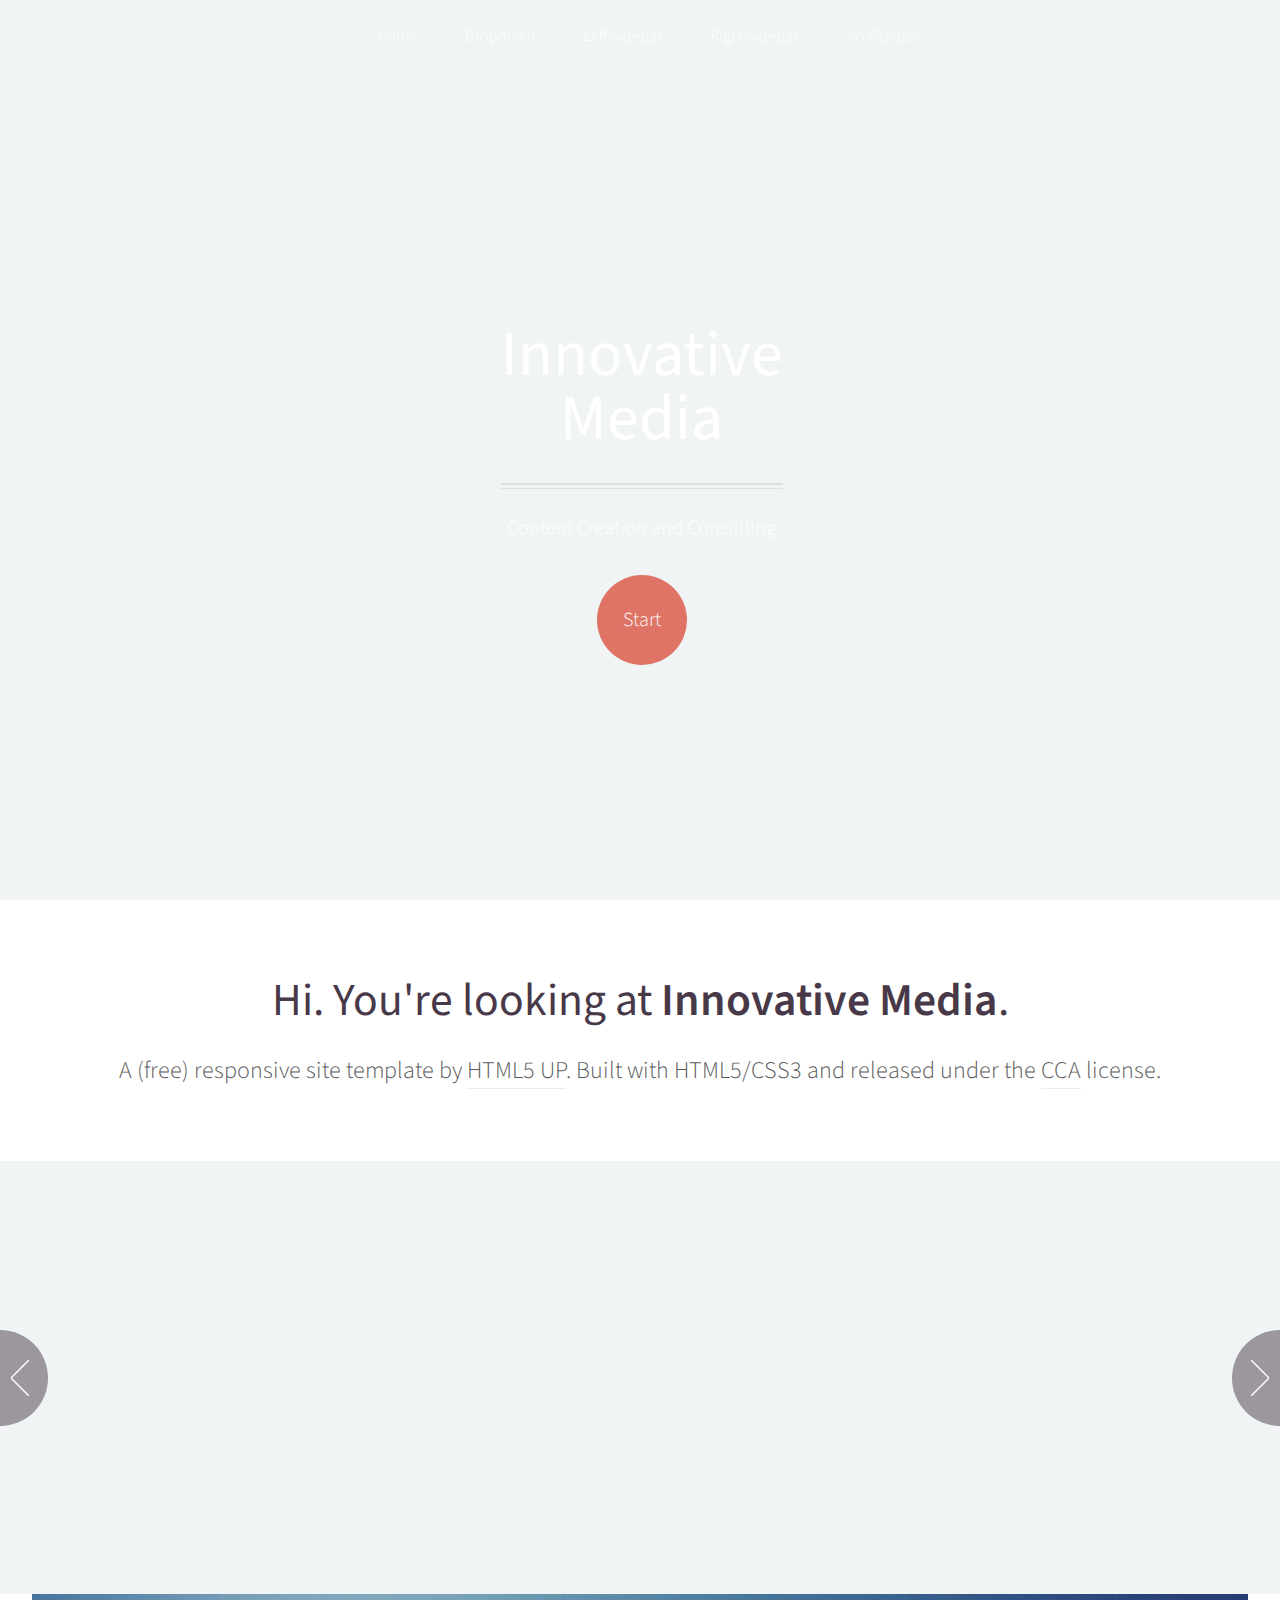
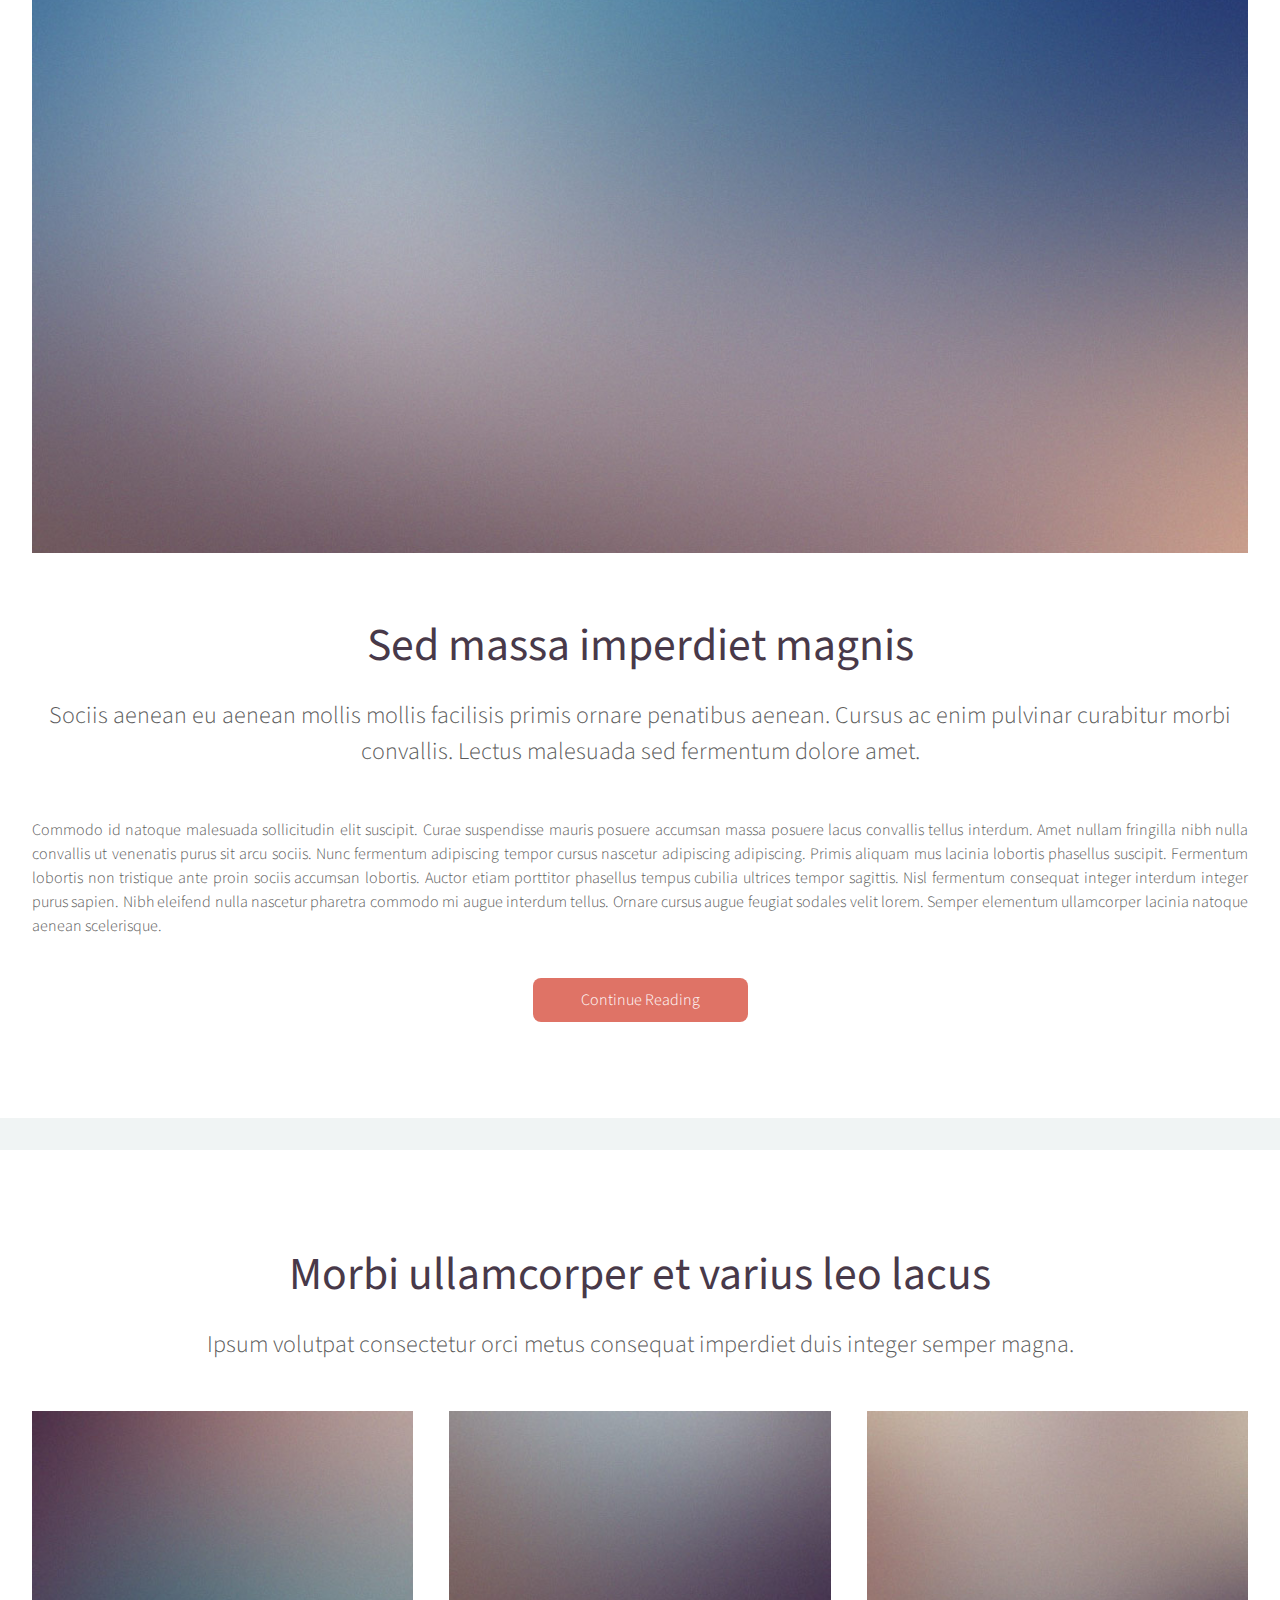
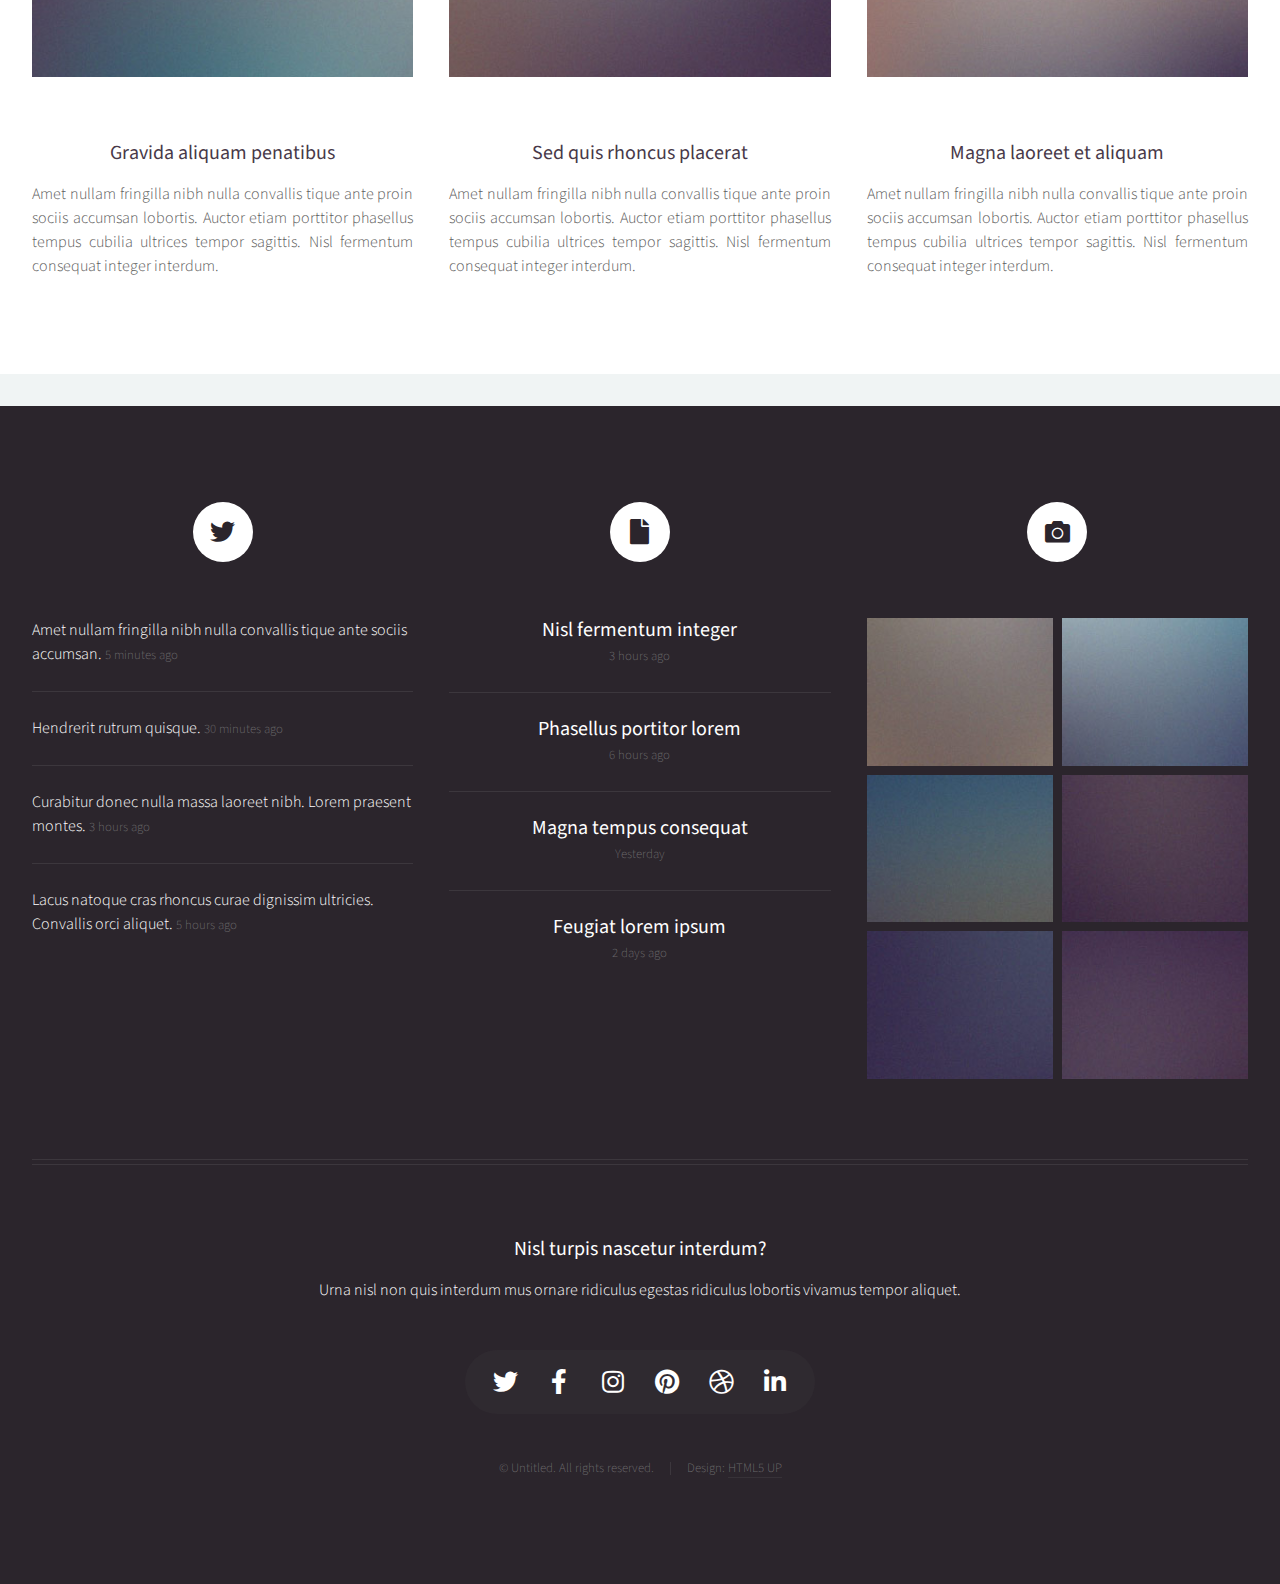
==== index.html @ 628750eb "Init commit for website" ====
<!DOCTYPE HTML>
<!--
	Helios by HTML5 UP
	html5up.net | @ajlkn
	Free for personal and commercial use under the CCA 3.0 license (html5up.net/license)
-->
<html>
	<head>
		<title>Helios by HTML5 UP</title>
		<meta charset="utf-8" />
		<meta name="viewport" content="width=device-width, initial-scale=1, user-scalable=no" />
		<link rel="stylesheet" href="assets/css/main.css" />
		<noscript><link rel="stylesheet" href="assets/css/noscript.css" /></noscript>
	</head>
	<body class="homepage is-preload">
		<div id="page-wrapper">

			<!-- Header -->
				<div id="header">

					<!-- Inner -->
						<div class="inner">
							<header>
								<h1><a href="index.html" id="logo">Innovative</a></h1>
								<h1>Media</h1>
								<hr />
								<p>Content Creation and Consulting</p>
							</header>
							<footer>
<!--								TODO make into a triangle pointing down-->
								<a href="#banner" class="button circled scrolly">Start</a>
							</footer>
						</div>

					<!-- Nav -->
						<nav id="nav">
							<ul>
								<li><a href="index.html">Home</a></li>
								<li>
									<a href="#">Dropdown</a>
									<ul>
										<li><a href="#">Lorem ipsum dolor</a></li>
										<li><a href="#">Magna phasellus</a></li>
										<li><a href="#">Etiam dolore nisl</a></li>
										<li>
											<a href="#">And a submenu &hellip;</a>
											<ul>
												<li><a href="#">Lorem ipsum dolor</a></li>
												<li><a href="#">Phasellus consequat</a></li>
												<li><a href="#">Magna phasellus</a></li>
												<li><a href="#">Etiam dolore nisl</a></li>
											</ul>
										</li>
										<li><a href="#">Veroeros feugiat</a></li>
									</ul>
								</li>
								<li><a href="left-sidebar.html">Left Sidebar</a></li>
								<li><a href="right-sidebar.html">Right Sidebar</a></li>
								<li><a href="no-sidebar.html">No Sidebar</a></li>
							</ul>
						</nav>

				</div>

			<!-- Banner -->
				<section id="banner">
					<header>
						<h2>Hi. You're looking at <strong>Innovative Media</strong>.</h2>
						<p>
							A (free) responsive site template by <a href="http://html5up.net">HTML5 UP</a>.
							Built with HTML5/CSS3 and released under the <a href="http://html5up.net/license">CCA</a> license.
						</p>
					</header>
				</section>

			<!-- Carousel -->
				<section class="carousel">
					<div class="reel">

						<article>
							<a href="#" class="image featured"><img src="images/pic01.jpg" alt="" /></a>
							<header>
								<h3><a href="#">Pulvinar sagittis congue</a></h3>
							</header>
							<p>Commodo id natoque malesuada sollicitudin elit suscipit magna.</p>
						</article>

						<article>
							<a href="#" class="image featured"><img src="images/pic02.jpg" alt="" /></a>
							<header>
								<h3><a href="#">Fermentum sagittis proin</a></h3>
							</header>
							<p>Commodo id natoque malesuada sollicitudin elit suscipit magna.</p>
						</article>

						<article>
							<a href="#" class="image featured"><img src="images/pic03.jpg" alt="" /></a>
							<header>
								<h3><a href="#">Sed quis rhoncus placerat</a></h3>
							</header>
							<p>Commodo id natoque malesuada sollicitudin elit suscipit magna.</p>
						</article>

						<article>
							<a href="#" class="image featured"><img src="images/pic04.jpg" alt="" /></a>
							<header>
								<h3><a href="#">Ultrices urna sit lobortis</a></h3>
							</header>
							<p>Commodo id natoque malesuada sollicitudin elit suscipit magna.</p>
						</article>

						<article>
							<a href="#" class="image featured"><img src="images/pic05.jpg" alt="" /></a>
							<header>
								<h3><a href="#">Varius magnis sollicitudin</a></h3>
							</header>
							<p>Commodo id natoque malesuada sollicitudin elit suscipit magna.</p>
						</article>

						<article>
							<a href="#" class="image featured"><img src="images/pic01.jpg" alt="" /></a>
							<header>
								<h3><a href="#">Pulvinar sagittis congue</a></h3>
							</header>
							<p>Commodo id natoque malesuada sollicitudin elit suscipit magna.</p>
						</article>

						<article>
							<a href="#" class="image featured"><img src="images/pic02.jpg" alt="" /></a>
							<header>
								<h3><a href="#">Fermentum sagittis proin</a></h3>
							</header>
							<p>Commodo id natoque malesuada sollicitudin elit suscipit magna.</p>
						</article>

						<article>
							<a href="#" class="image featured"><img src="images/pic03.jpg" alt="" /></a>
							<header>
								<h3><a href="#">Sed quis rhoncus placerat</a></h3>
							</header>
							<p>Commodo id natoque malesuada sollicitudin elit suscipit magna.</p>
						</article>

						<article>
							<a href="#" class="image featured"><img src="images/pic04.jpg" alt="" /></a>
							<header>
								<h3><a href="#">Ultrices urna sit lobortis</a></h3>
							</header>
							<p>Commodo id natoque malesuada sollicitudin elit suscipit magna.</p>
						</article>

						<article>
							<a href="#" class="image featured"><img src="images/pic05.jpg" alt="" /></a>
							<header>
								<h3><a href="#">Varius magnis sollicitudin</a></h3>
							</header>
							<p>Commodo id natoque malesuada sollicitudin elit suscipit magna.</p>
						</article>

					</div>
				</section>

			<!-- Main -->
				<div class="wrapper style2">

					<article id="main" class="container special">
						<a href="#" class="image featured"><img src="images/pic06.jpg" alt="" /></a>
						<header>
							<h2><a href="#">Sed massa imperdiet magnis</a></h2>
							<p>
								Sociis aenean eu aenean mollis mollis facilisis primis ornare penatibus aenean. Cursus ac enim
								pulvinar curabitur morbi convallis. Lectus malesuada sed fermentum dolore amet.
							</p>
						</header>
						<p>
							Commodo id natoque malesuada sollicitudin elit suscipit. Curae suspendisse mauris posuere accumsan massa
							posuere lacus convallis tellus interdum. Amet nullam fringilla nibh nulla convallis ut venenatis purus
							sit arcu sociis. Nunc fermentum adipiscing tempor cursus nascetur adipiscing adipiscing. Primis aliquam
							mus lacinia lobortis phasellus suscipit. Fermentum lobortis non tristique ante proin sociis accumsan
							lobortis. Auctor etiam porttitor phasellus tempus cubilia ultrices tempor sagittis. Nisl fermentum
							consequat integer interdum integer purus sapien. Nibh eleifend nulla nascetur pharetra commodo mi augue
							interdum tellus. Ornare cursus augue feugiat sodales velit lorem. Semper elementum ullamcorper lacinia
							natoque aenean scelerisque.
						</p>
						<footer>
							<a href="#" class="button">Continue Reading</a>
						</footer>
					</article>

				</div>

			<!-- Features -->
				<div class="wrapper style1">

					<section id="features" class="container special">
						<header>
							<h2>Morbi ullamcorper et varius leo lacus</h2>
							<p>Ipsum volutpat consectetur orci metus consequat imperdiet duis integer semper magna.</p>
						</header>
						<div class="row">
							<article class="col-4 col-12-mobile special">
								<a href="#" class="image featured"><img src="images/pic07.jpg" alt="" /></a>
								<header>
									<h3><a href="#">Gravida aliquam penatibus</a></h3>
								</header>
								<p>
									Amet nullam fringilla nibh nulla convallis tique ante proin sociis accumsan lobortis. Auctor etiam
									porttitor phasellus tempus cubilia ultrices tempor sagittis. Nisl fermentum consequat integer interdum.
								</p>
							</article>
							<article class="col-4 col-12-mobile special">
								<a href="#" class="image featured"><img src="images/pic08.jpg" alt="" /></a>
								<header>
									<h3><a href="#">Sed quis rhoncus placerat</a></h3>
								</header>
								<p>
									Amet nullam fringilla nibh nulla convallis tique ante proin sociis accumsan lobortis. Auctor etiam
									porttitor phasellus tempus cubilia ultrices tempor sagittis. Nisl fermentum consequat integer interdum.
								</p>
							</article>
							<article class="col-4 col-12-mobile special">
								<a href="#" class="image featured"><img src="images/pic09.jpg" alt="" /></a>
								<header>
									<h3><a href="#">Magna laoreet et aliquam</a></h3>
								</header>
								<p>
									Amet nullam fringilla nibh nulla convallis tique ante proin sociis accumsan lobortis. Auctor etiam
									porttitor phasellus tempus cubilia ultrices tempor sagittis. Nisl fermentum consequat integer interdum.
								</p>
							</article>
						</div>
					</section>

				</div>

			<!-- Footer -->
				<div id="footer">
					<div class="container">
						<div class="row">

							<!-- Tweets -->
								<section class="col-4 col-12-mobile">
									<header>
										<h2 class="icon brands fa-twitter circled"><span class="label">Tweets</span></h2>
									</header>
									<ul class="divided">
										<li>
											<article class="tweet">
												Amet nullam fringilla nibh nulla convallis tique ante sociis accumsan.
												<span class="timestamp">5 minutes ago</span>
											</article>
										</li>
										<li>
											<article class="tweet">
												Hendrerit rutrum quisque.
												<span class="timestamp">30 minutes ago</span>
											</article>
										</li>
										<li>
											<article class="tweet">
												Curabitur donec nulla massa laoreet nibh. Lorem praesent montes.
												<span class="timestamp">3 hours ago</span>
											</article>
										</li>
										<li>
											<article class="tweet">
												Lacus natoque cras rhoncus curae dignissim ultricies. Convallis orci aliquet.
												<span class="timestamp">5 hours ago</span>
											</article>
										</li>
									</ul>
								</section>

							<!-- Posts -->
								<section class="col-4 col-12-mobile">
									<header>
										<h2 class="icon solid fa-file circled"><span class="label">Posts</span></h2>
									</header>
									<ul class="divided">
										<li>
											<article class="post stub">
												<header>
													<h3><a href="#">Nisl fermentum integer</a></h3>
												</header>
												<span class="timestamp">3 hours ago</span>
											</article>
										</li>
										<li>
											<article class="post stub">
												<header>
													<h3><a href="#">Phasellus portitor lorem</a></h3>
												</header>
												<span class="timestamp">6 hours ago</span>
											</article>
										</li>
										<li>
											<article class="post stub">
												<header>
													<h3><a href="#">Magna tempus consequat</a></h3>
												</header>
												<span class="timestamp">Yesterday</span>
											</article>
										</li>
										<li>
											<article class="post stub">
												<header>
													<h3><a href="#">Feugiat lorem ipsum</a></h3>
												</header>
												<span class="timestamp">2 days ago</span>
											</article>
										</li>
									</ul>
								</section>

							<!-- Photos -->
								<section class="col-4 col-12-mobile">
									<header>
										<h2 class="icon solid fa-camera circled"><span class="label">Photos</span></h2>
									</header>
									<div class="row gtr-25">
										<div class="col-6">
											<a href="#" class="image fit"><img src="images/pic10.jpg" alt="" /></a>
										</div>
										<div class="col-6">
											<a href="#" class="image fit"><img src="images/pic11.jpg" alt="" /></a>
										</div>
										<div class="col-6">
											<a href="#" class="image fit"><img src="images/pic12.jpg" alt="" /></a>
										</div>
										<div class="col-6">
											<a href="#" class="image fit"><img src="images/pic13.jpg" alt="" /></a>
										</div>
										<div class="col-6">
											<a href="#" class="image fit"><img src="images/pic14.jpg" alt="" /></a>
										</div>
										<div class="col-6">
											<a href="#" class="image fit"><img src="images/pic15.jpg" alt="" /></a>
										</div>
									</div>
								</section>

						</div>
						<hr />
						<div class="row">
							<div class="col-12">

								<!-- Contact -->
									<section class="contact">
										<header>
											<h3>Nisl turpis nascetur interdum?</h3>
										</header>
										<p>Urna nisl non quis interdum mus ornare ridiculus egestas ridiculus lobortis vivamus tempor aliquet.</p>
										<ul class="icons">
											<li><a href="#" class="icon brands fa-twitter"><span class="label">Twitter</span></a></li>
											<li><a href="#" class="icon brands fa-facebook-f"><span class="label">Facebook</span></a></li>
											<li><a href="#" class="icon brands fa-instagram"><span class="label">Instagram</span></a></li>
											<li><a href="#" class="icon brands fa-pinterest"><span class="label">Pinterest</span></a></li>
											<li><a href="#" class="icon brands fa-dribbble"><span class="label">Dribbble</span></a></li>
											<li><a href="#" class="icon brands fa-linkedin-in"><span class="label">Linkedin</span></a></li>
										</ul>
									</section>

								<!-- Copyright -->
									<div class="copyright">
										<ul class="menu">
											<li>&copy; Untitled. All rights reserved.</li><li>Design: <a href="http://html5up.net">HTML5 UP</a></li>
										</ul>
									</div>

							</div>

						</div>
					</div>
				</div>

		</div>

		<!-- Scripts -->
			<script src="assets/js/jquery.min.js"></script>
			<script src="assets/js/jquery.dropotron.min.js"></script>
			<script src="assets/js/jquery.scrolly.min.js"></script>
			<script src="assets/js/jquery.scrollex.min.js"></script>
			<script src="assets/js/browser.min.js"></script>
			<script src="assets/js/breakpoints.min.js"></script>
			<script src="assets/js/util.js"></script>
			<script src="assets/js/main.js"></script>

	</body>
</html>
---- assets/css/main.css ----
@import url("https://fonts.googleapis.com/css?family=Source+Sans+Pro:300,300italic,400,400italic,600");
@import url("fontawesome-all.min.css");

/*
	Helios by HTML5 UP
	html5up.net | @ajlkn
	Free for personal and commercial use under the CCA 3.0 license (html5up.net/license)
*/

html, body, div, span, applet, object,
iframe, h1, h2, h3, h4, h5, h6, p, blockquote,
pre, a, abbr, acronym, address, big, cite,
code, del, dfn, em, img, ins, kbd, q, s, samp,
small, strike, strong, sub, sup, tt, var, b,
u, i, center, dl, dt, dd, ol, ul, li, fieldset,
form, label, legend, table, caption, tbody,
tfoot, thead, tr, th, td, article, aside,
canvas, details, embed, figure, figcaption,
footer, header, hgroup, menu, nav, output, ruby,
section, summary, time, mark, audio, video {
	margin: 0;
	padding: 0;
	border: 0;
	font-size: 100%;
	font: inherit;
	vertical-align: baseline;}

article, aside, details, figcaption, figure,
footer, header, hgroup, menu, nav, section {
	display: block;}

body {
	line-height: 1;
}

ol, ul {
	list-style: none;
}

blockquote, q {
	quotes: none;
}

	blockquote:before, blockquote:after, q:before, q:after {
		content: '';
		content: none;
	}

table {
	border-collapse: collapse;
	border-spacing: 0;
}

body {
	-webkit-text-size-adjust: none;
}

mark {
	background-color: transparent;
	color: inherit;
}

input::-moz-focus-inner {
	border: 0;
	padding: 0;
}

input, select, textarea {
	-moz-appearance: none;
	-webkit-appearance: none;
	-ms-appearance: none;
	appearance: none;
}

/* Basic */

	html {
		box-sizing: border-box;
	}

	*, *:before, *:after {
		box-sizing: inherit;
	}

	body {
		background: #f0f4f4;
		color: #5b5b5b;
		font-size: 15pt;
		line-height: 1.85em;
		font-family: 'Source Sans Pro', sans-serif;
		font-weight: 300;
	}

		body.is-preload *, body.is-preload *:before, body.is-preload *:after {
			-moz-animation: none !important;
			-webkit-animation: none !important;
			-ms-animation: none !important;
			animation: none !important;
			-moz-transition: none !important;
			-webkit-transition: none !important;
			-ms-transition: none !important;
			transition: none !important;
		}

	input, textarea, select {
		font-size: 15pt;
		line-height: 1.85em;
		font-family: 'Source Sans Pro', sans-serif;
		font-weight: 300;
	}

	h1, h2, h3, h4, h5, h6 {
		font-weight: 400;
		color: #483949;
		line-height: 1.25em;
	}

	h1 a, h2 a, h3 a, h4 a, h5 a, h6 a {
		color: inherit;
		text-decoration: none;
		border-bottom-color: transparent;
	}

	h1 strong, h2 strong, h3 strong, h4 strong, h5 strong, h6 strong {
		font-weight: 600;
	}

	h2 {
		font-size: 2.85em;
	}

	h3 {
		font-size: 1.25em;
	}

	h4 {
		font-size: 1em;
		margin: 0 0 0.25em 0;
	}

	strong, b {
		font-weight: 400;
		color: #483949;
	}

	em, i {
		font-style: italic;
	}

	a {
		color: inherit;
		border-bottom: solid 1px rgba(128, 128, 128, 0.15);
		text-decoration: none;
		-moz-transition: background-color 0.35s ease-in-out, color 0.35s ease-in-out, border-bottom-color 0.35s ease-in-out;
		-webkit-transition: background-color 0.35s ease-in-out, color 0.35s ease-in-out, border-bottom-color 0.35s ease-in-out;
		-ms-transition: background-color 0.35s ease-in-out, color 0.35s ease-in-out, border-bottom-color 0.35s ease-in-out;
		transition: background-color 0.35s ease-in-out, color 0.35s ease-in-out, border-bottom-color 0.35s ease-in-out;
	}

		a:hover {
			color: #ef8376;
			border-bottom-color: transparent;
		}

	sub {
		position: relative;
		top: 0.5em;
		font-size: 0.8em;
	}

	sup {
		position: relative;
		top: -0.5em;
		font-size: 0.8em;
	}

	blockquote {
		border-left: solid 0.5em #ddd;
		padding: 1em 0 1em 2em;
		font-style: italic;
	}

	p, ul, ol, dl, table {
		margin-bottom: 1em;
	}

	p {
		text-align: justify;
	}

	br.clear {
		clear: both;
	}

	hr {
		position: relative;
		display: block;
		border: 0;
		top: 4.5em;
		margin-bottom: 9em;
		height: 6px;
		border-top: solid 1px rgba(128, 128, 128, 0.2);
		border-bottom: solid 1px rgba(128, 128, 128, 0.2);
	}

		hr:before, hr:after {
			content: '';
			position: absolute;
			top: -8px;
			display: block;
			width: 1px;
			height: 21px;
			background: rgba(128, 128, 128, 0.2);
		}

		hr:before {
			left: -1px;
		}

		hr:after {
			right: -1px;
		}

	.timestamp {
		color: rgba(128, 128, 128, 0.75);
		font-size: 0.8em;
	}

/* Container */

	.container {
		margin: 0 auto;
		max-width: 100%;
		width: 1400px;
	}

		@media screen and (max-width: 1680px) {

			.container {
				width: 1200px;
			}

		}

		@media screen and (max-width: 1280px) {

			.container {
				width: 100%;
			}

		}

		@media screen and (max-width: 960px) {

			.container {
				width: 100%;
			}

		}

		@media screen and (max-width: 840px) {

			.container {
				width: 100%;
			}

		}

		@media screen and (max-width: 736px) {

			.container {
				width: 100%;
			}

		}

/* Row */

	.row {
		display: flex;
		flex-wrap: wrap;
		box-sizing: border-box;
		align-items: stretch;
	}

		.row > * {
			box-sizing: border-box;
		}

		.row.gtr-uniform > * > :last-child {
			margin-bottom: 0;
		}

		.row.aln-left {
			justify-content: flex-start;
		}

		.row.aln-center {
			justify-content: center;
		}

		.row.aln-right {
			justify-content: flex-end;
		}

		.row.aln-top {
			align-items: flex-start;
		}

		.row.aln-middle {
			align-items: center;
		}

		.row.aln-bottom {
			align-items: flex-end;
		}

		.row > .imp {
			order: -1;
		}

		.row > .col-1 {
			width: 8.33333%;
		}

		.row > .off-1 {
			margin-left: 8.33333%;
		}

		.row > .col-2 {
			width: 16.66667%;
		}

		.row > .off-2 {
			margin-left: 16.66667%;
		}

		.row > .col-3 {
			width: 25%;
		}

		.row > .off-3 {
			margin-left: 25%;
		}

		.row > .col-4 {
			width: 33.33333%;
		}

		.row > .off-4 {
			margin-left: 33.33333%;
		}

		.row > .col-5 {
			width: 41.66667%;
		}

		.row > .off-5 {
			margin-left: 41.66667%;
		}

		.row > .col-6 {
			width: 50%;
		}

		.row > .off-6 {
			margin-left: 50%;
		}

		.row > .col-7 {
			width: 58.33333%;
		}

		.row > .off-7 {
			margin-left: 58.33333%;
		}

		.row > .col-8 {
			width: 66.66667%;
		}

		.row > .off-8 {
			margin-left: 66.66667%;
		}

		.row > .col-9 {
			width: 75%;
		}

		.row > .off-9 {
			margin-left: 75%;
		}

		.row > .col-10 {
			width: 83.33333%;
		}

		.row > .off-10 {
			margin-left: 83.33333%;
		}

		.row > .col-11 {
			width: 91.66667%;
		}

		.row > .off-11 {
			margin-left: 91.66667%;
		}

		.row > .col-12 {
			width: 100%;
		}

		.row > .off-12 {
			margin-left: 100%;
		}

		.row.gtr-0 {
			margin-top: 0px;
			margin-left: 0px;
		}

			.row.gtr-0 > * {
				padding: 0px 0 0 0px;
			}

			.row.gtr-0.gtr-uniform {
				margin-top: 0px;
			}

				.row.gtr-0.gtr-uniform > * {
					padding-top: 0px;
				}

		.row.gtr-25 {
			margin-top: -10px;
			margin-left: -10px;
		}

			.row.gtr-25 > * {
				padding: 10px 0 0 10px;
			}

			.row.gtr-25.gtr-uniform {
				margin-top: -10px;
			}

				.row.gtr-25.gtr-uniform > * {
					padding-top: 10px;
				}

		.row.gtr-50 {
			margin-top: -20px;
			margin-left: -20px;
		}

			.row.gtr-50 > * {
				padding: 20px 0 0 20px;
			}

			.row.gtr-50.gtr-uniform {
				margin-top: -20px;
			}

				.row.gtr-50.gtr-uniform > * {
					padding-top: 20px;
				}

		.row {
			margin-top: -40px;
			margin-left: -40px;
		}

			.row > * {
				padding: 40px 0 0 40px;
			}

			.row.gtr-uniform {
				margin-top: -40px;
			}

				.row.gtr-uniform > * {
					padding-top: 40px;
				}

		.row.gtr-150 {
			margin-top: -60px;
			margin-left: -60px;
		}

			.row.gtr-150 > * {
				padding: 60px 0 0 60px;
			}

			.row.gtr-150.gtr-uniform {
				margin-top: -60px;
			}

				.row.gtr-150.gtr-uniform > * {
					padding-top: 60px;
				}

		.row.gtr-200 {
			margin-top: -80px;
			margin-left: -80px;
		}

			.row.gtr-200 > * {
				padding: 80px 0 0 80px;
			}

			.row.gtr-200.gtr-uniform {
				margin-top: -80px;
			}

				.row.gtr-200.gtr-uniform > * {
					padding-top: 80px;
				}

		@media screen and (max-width: 1680px) {

			.row {
				display: flex;
				flex-wrap: wrap;
				box-sizing: border-box;
				align-items: stretch;
			}

				.row > * {
					box-sizing: border-box;
				}

				.row.gtr-uniform > * > :last-child {
					margin-bottom: 0;
				}

				.row.aln-left {
					justify-content: flex-start;
				}

				.row.aln-center {
					justify-content: center;
				}

				.row.aln-right {
					justify-content: flex-end;
				}

				.row.aln-top {
					align-items: flex-start;
				}

				.row.aln-middle {
					align-items: center;
				}

				.row.aln-bottom {
					align-items: flex-end;
				}

				.row > .imp-wide {
					order: -1;
				}

				.row > .col-1-wide {
					width: 8.33333%;
				}

				.row > .off-1-wide {
					margin-left: 8.33333%;
				}

				.row > .col-2-wide {
					width: 16.66667%;
				}

				.row > .off-2-wide {
					margin-left: 16.66667%;
				}

				.row > .col-3-wide {
					width: 25%;
				}

				.row > .off-3-wide {
					margin-left: 25%;
				}

				.row > .col-4-wide {
					width: 33.33333%;
				}

				.row > .off-4-wide {
					margin-left: 33.33333%;
				}

				.row > .col-5-wide {
					width: 41.66667%;
				}

				.row > .off-5-wide {
					margin-left: 41.66667%;
				}

				.row > .col-6-wide {
					width: 50%;
				}

				.row > .off-6-wide {
					margin-left: 50%;
				}

				.row > .col-7-wide {
					width: 58.33333%;
				}

				.row > .off-7-wide {
					margin-left: 58.33333%;
				}

				.row > .col-8-wide {
					width: 66.66667%;
				}

				.row > .off-8-wide {
					margin-left: 66.66667%;
				}

				.row > .col-9-wide {
					width: 75%;
				}

				.row > .off-9-wide {
					margin-left: 75%;
				}

				.row > .col-10-wide {
					width: 83.33333%;
				}

				.row > .off-10-wide {
					margin-left: 83.33333%;
				}

				.row > .col-11-wide {
					width: 91.66667%;
				}

				.row > .off-11-wide {
					margin-left: 91.66667%;
				}

				.row > .col-12-wide {
					width: 100%;
				}

				.row > .off-12-wide {
					margin-left: 100%;
				}

				.row.gtr-0 {
					margin-top: 0px;
					margin-left: 0px;
				}

					.row.gtr-0 > * {
						padding: 0px 0 0 0px;
					}

					.row.gtr-0.gtr-uniform {
						margin-top: 0px;
					}

						.row.gtr-0.gtr-uniform > * {
							padding-top: 0px;
						}

				.row.gtr-25 {
					margin-top: -10px;
					margin-left: -10px;
				}

					.row.gtr-25 > * {
						padding: 10px 0 0 10px;
					}

					.row.gtr-25.gtr-uniform {
						margin-top: -10px;
					}

						.row.gtr-25.gtr-uniform > * {
							padding-top: 10px;
						}

				.row.gtr-50 {
					margin-top: -20px;
					margin-left: -20px;
				}

					.row.gtr-50 > * {
						padding: 20px 0 0 20px;
					}

					.row.gtr-50.gtr-uniform {
						margin-top: -20px;
					}

						.row.gtr-50.gtr-uniform > * {
							padding-top: 20px;
						}

				.row {
					margin-top: -40px;
					margin-left: -40px;
				}

					.row > * {
						padding: 40px 0 0 40px;
					}

					.row.gtr-uniform {
						margin-top: -40px;
					}

						.row.gtr-uniform > * {
							padding-top: 40px;
						}

				.row.gtr-150 {
					margin-top: -60px;
					margin-left: -60px;
				}

					.row.gtr-150 > * {
						padding: 60px 0 0 60px;
					}

					.row.gtr-150.gtr-uniform {
						margin-top: -60px;
					}

						.row.gtr-150.gtr-uniform > * {
							padding-top: 60px;
						}

				.row.gtr-200 {
					margin-top: -80px;
					margin-left: -80px;
				}

					.row.gtr-200 > * {
						padding: 80px 0 0 80px;
					}

					.row.gtr-200.gtr-uniform {
						margin-top: -80px;
					}

						.row.gtr-200.gtr-uniform > * {
							padding-top: 80px;
						}

		}

		@media screen and (max-width: 1280px) {

			.row {
				display: flex;
				flex-wrap: wrap;
				box-sizing: border-box;
				align-items: stretch;
			}

				.row > * {
					box-sizing: border-box;
				}

				.row.gtr-uniform > * > :last-child {
					margin-bottom: 0;
				}

				.row.aln-left {
					justify-content: flex-start;
				}

				.row.aln-center {
					justify-content: center;
				}

				.row.aln-right {
					justify-content: flex-end;
				}

				.row.aln-top {
					align-items: flex-start;
				}

				.row.aln-middle {
					align-items: center;
				}

				.row.aln-bottom {
					align-items: flex-end;
				}

				.row > .imp-normal {
					order: -1;
				}

				.row > .col-1-normal {
					width: 8.33333%;
				}

				.row > .off-1-normal {
					margin-left: 8.33333%;
				}

				.row > .col-2-normal {
					width: 16.66667%;
				}

				.row > .off-2-normal {
					margin-left: 16.66667%;
				}

				.row > .col-3-normal {
					width: 25%;
				}

				.row > .off-3-normal {
					margin-left: 25%;
				}

				.row > .col-4-normal {
					width: 33.33333%;
				}

				.row > .off-4-normal {
					margin-left: 33.33333%;
				}

				.row > .col-5-normal {
					width: 41.66667%;
				}

				.row > .off-5-normal {
					margin-left: 41.66667%;
				}

				.row > .col-6-normal {
					width: 50%;
				}

				.row > .off-6-normal {
					margin-left: 50%;
				}

				.row > .col-7-normal {
					width: 58.33333%;
				}

				.row > .off-7-normal {
					margin-left: 58.33333%;
				}

				.row > .col-8-normal {
					width: 66.66667%;
				}

				.row > .off-8-normal {
					margin-left: 66.66667%;
				}

				.row > .col-9-normal {
					width: 75%;
				}

				.row > .off-9-normal {
					margin-left: 75%;
				}

				.row > .col-10-normal {
					width: 83.33333%;
				}

				.row > .off-10-normal {
					margin-left: 83.33333%;
				}

				.row > .col-11-normal {
					width: 91.66667%;
				}

				.row > .off-11-normal {
					margin-left: 91.66667%;
				}

				.row > .col-12-normal {
					width: 100%;
				}

				.row > .off-12-normal {
					margin-left: 100%;
				}

				.row.gtr-0 {
					margin-top: 0px;
					margin-left: 0px;
				}

					.row.gtr-0 > * {
						padding: 0px 0 0 0px;
					}

					.row.gtr-0.gtr-uniform {
						margin-top: 0px;
					}

						.row.gtr-0.gtr-uniform > * {
							padding-top: 0px;
						}

				.row.gtr-25 {
					margin-top: -9px;
					margin-left: -9px;
				}

					.row.gtr-25 > * {
						padding: 9px 0 0 9px;
					}

					.row.gtr-25.gtr-uniform {
						margin-top: -9px;
					}

						.row.gtr-25.gtr-uniform > * {
							padding-top: 9px;
						}

				.row.gtr-50 {
					margin-top: -18px;
					margin-left: -18px;
				}

					.row.gtr-50 > * {
						padding: 18px 0 0 18px;
					}

					.row.gtr-50.gtr-uniform {
						margin-top: -18px;
					}

						.row.gtr-50.gtr-uniform > * {
							padding-top: 18px;
						}

				.row {
					margin-top: -36px;
					margin-left: -36px;
				}

					.row > * {
						padding: 36px 0 0 36px;
					}

					.row.gtr-uniform {
						margin-top: -36px;
					}

						.row.gtr-uniform > * {
							padding-top: 36px;
						}

				.row.gtr-150 {
					margin-top: -54px;
					margin-left: -54px;
				}

					.row.gtr-150 > * {
						padding: 54px 0 0 54px;
					}

					.row.gtr-150.gtr-uniform {
						margin-top: -54px;
					}

						.row.gtr-150.gtr-uniform > * {
							padding-top: 54px;
						}

				.row.gtr-200 {
					margin-top: -72px;
					margin-left: -72px;
				}

					.row.gtr-200 > * {
						padding: 72px 0 0 72px;
					}

					.row.gtr-200.gtr-uniform {
						margin-top: -72px;
					}

						.row.gtr-200.gtr-uniform > * {
							padding-top: 72px;
						}

		}

		@media screen and (max-width: 960px) {

			.row {
				display: flex;
				flex-wrap: wrap;
				box-sizing: border-box;
				align-items: stretch;
			}

				.row > * {
					box-sizing: border-box;
				}

				.row.gtr-uniform > * > :last-child {
					margin-bottom: 0;
				}

				.row.aln-left {
					justify-content: flex-start;
				}

				.row.aln-center {
					justify-content: center;
				}

				.row.aln-right {
					justify-content: flex-end;
				}

				.row.aln-top {
					align-items: flex-start;
				}

				.row.aln-middle {
					align-items: center;
				}

				.row.aln-bottom {
					align-items: flex-end;
				}

				.row > .imp-narrow {
					order: -1;
				}

				.row > .col-1-narrow {
					width: 8.33333%;
				}

				.row > .off-1-narrow {
					margin-left: 8.33333%;
				}

				.row > .col-2-narrow {
					width: 16.66667%;
				}

				.row > .off-2-narrow {
					margin-left: 16.66667%;
				}

				.row > .col-3-narrow {
					width: 25%;
				}

				.row > .off-3-narrow {
					margin-left: 25%;
				}

				.row > .col-4-narrow {
					width: 33.33333%;
				}

				.row > .off-4-narrow {
					margin-left: 33.33333%;
				}

				.row > .col-5-narrow {
					width: 41.66667%;
				}

				.row > .off-5-narrow {
					margin-left: 41.66667%;
				}

				.row > .col-6-narrow {
					width: 50%;
				}

				.row > .off-6-narrow {
					margin-left: 50%;
				}

				.row > .col-7-narrow {
					width: 58.33333%;
				}

				.row > .off-7-narrow {
					margin-left: 58.33333%;
				}

				.row > .col-8-narrow {
					width: 66.66667%;
				}

				.row > .off-8-narrow {
					margin-left: 66.66667%;
				}

				.row > .col-9-narrow {
					width: 75%;
				}

				.row > .off-9-narrow {
					margin-left: 75%;
				}

				.row > .col-10-narrow {
					width: 83.33333%;
				}

				.row > .off-10-narrow {
					margin-left: 83.33333%;
				}

				.row > .col-11-narrow {
					width: 91.66667%;
				}

				.row > .off-11-narrow {
					margin-left: 91.66667%;
				}

				.row > .col-12-narrow {
					width: 100%;
				}

				.row > .off-12-narrow {
					margin-left: 100%;
				}

				.row.gtr-0 {
					margin-top: 0px;
					margin-left: 0px;
				}

					.row.gtr-0 > * {
						padding: 0px 0 0 0px;
					}

					.row.gtr-0.gtr-uniform {
						margin-top: 0px;
					}

						.row.gtr-0.gtr-uniform > * {
							padding-top: 0px;
						}

				.row.gtr-25 {
					margin-top: -8px;
					margin-left: -8px;
				}

					.row.gtr-25 > * {
						padding: 8px 0 0 8px;
					}

					.row.gtr-25.gtr-uniform {
						margin-top: -8px;
					}

						.row.gtr-25.gtr-uniform > * {
							padding-top: 8px;
						}

				.row.gtr-50 {
					margin-top: -16px;
					margin-left: -16px;
				}

					.row.gtr-50 > * {
						padding: 16px 0 0 16px;
					}

					.row.gtr-50.gtr-uniform {
						margin-top: -16px;
					}

						.row.gtr-50.gtr-uniform > * {
							padding-top: 16px;
						}

				.row {
					margin-top: -32px;
					margin-left: -32px;
				}

					.row > * {
						padding: 32px 0 0 32px;
					}

					.row.gtr-uniform {
						margin-top: -32px;
					}

						.row.gtr-uniform > * {
							padding-top: 32px;
						}

				.row.gtr-150 {
					margin-top: -48px;
					margin-left: -48px;
				}

					.row.gtr-150 > * {
						padding: 48px 0 0 48px;
					}

					.row.gtr-150.gtr-uniform {
						margin-top: -48px;
					}

						.row.gtr-150.gtr-uniform > * {
							padding-top: 48px;
						}

				.row.gtr-200 {
					margin-top: -64px;
					margin-left: -64px;
				}

					.row.gtr-200 > * {
						padding: 64px 0 0 64px;
					}

					.row.gtr-200.gtr-uniform {
						margin-top: -64px;
					}

						.row.gtr-200.gtr-uniform > * {
							padding-top: 64px;
						}

		}

		@media screen and (max-width: 840px) {

			.row {
				display: flex;
				flex-wrap: wrap;
				box-sizing: border-box;
				align-items: stretch;
			}

				.row > * {
					box-sizing: border-box;
				}

				.row.gtr-uniform > * > :last-child {
					margin-bottom: 0;
				}

				.row.aln-left {
					justify-content: flex-start;
				}

				.row.aln-center {
					justify-content: center;
				}

				.row.aln-right {
					justify-content: flex-end;
				}

				.row.aln-top {
					align-items: flex-start;
				}

				.row.aln-middle {
					align-items: center;
				}

				.row.aln-bottom {
					align-items: flex-end;
				}

				.row > .imp-narrower {
					order: -1;
				}

				.row > .col-1-narrower {
					width: 8.33333%;
				}

				.row > .off-1-narrower {
					margin-left: 8.33333%;
				}

				.row > .col-2-narrower {
					width: 16.66667%;
				}

				.row > .off-2-narrower {
					margin-left: 16.66667%;
				}

				.row > .col-3-narrower {
					width: 25%;
				}

				.row > .off-3-narrower {
					margin-left: 25%;
				}

				.row > .col-4-narrower {
					width: 33.33333%;
				}

				.row > .off-4-narrower {
					margin-left: 33.33333%;
				}

				.row > .col-5-narrower {
					width: 41.66667%;
				}

				.row > .off-5-narrower {
					margin-left: 41.66667%;
				}

				.row > .col-6-narrower {
					width: 50%;
				}

				.row > .off-6-narrower {
					margin-left: 50%;
				}

				.row > .col-7-narrower {
					width: 58.33333%;
				}

				.row > .off-7-narrower {
					margin-left: 58.33333%;
				}

				.row > .col-8-narrower {
					width: 66.66667%;
				}

				.row > .off-8-narrower {
					margin-left: 66.66667%;
				}

				.row > .col-9-narrower {
					width: 75%;
				}

				.row > .off-9-narrower {
					margin-left: 75%;
				}

				.row > .col-10-narrower {
					width: 83.33333%;
				}

				.row > .off-10-narrower {
					margin-left: 83.33333%;
				}

				.row > .col-11-narrower {
					width: 91.66667%;
				}

				.row > .off-11-narrower {
					margin-left: 91.66667%;
				}

				.row > .col-12-narrower {
					width: 100%;
				}

				.row > .off-12-narrower {
					margin-left: 100%;
				}

				.row.gtr-0 {
					margin-top: 0px;
					margin-left: 0px;
				}

					.row.gtr-0 > * {
						padding: 0px 0 0 0px;
					}

					.row.gtr-0.gtr-uniform {
						margin-top: 0px;
					}

						.row.gtr-0.gtr-uniform > * {
							padding-top: 0px;
						}

				.row.gtr-25 {
					margin-top: -8px;
					margin-left: -8px;
				}

					.row.gtr-25 > * {
						padding: 8px 0 0 8px;
					}

					.row.gtr-25.gtr-uniform {
						margin-top: -8px;
					}

						.row.gtr-25.gtr-uniform > * {
							padding-top: 8px;
						}

				.row.gtr-50 {
					margin-top: -16px;
					margin-left: -16px;
				}

					.row.gtr-50 > * {
						padding: 16px 0 0 16px;
					}

					.row.gtr-50.gtr-uniform {
						margin-top: -16px;
					}

						.row.gtr-50.gtr-uniform > * {
							padding-top: 16px;
						}

				.row {
					margin-top: -32px;
					margin-left: -32px;
				}

					.row > * {
						padding: 32px 0 0 32px;
					}

					.row.gtr-uniform {
						margin-top: -32px;
					}

						.row.gtr-uniform > * {
							padding-top: 32px;
						}

				.row.gtr-150 {
					margin-top: -48px;
					margin-left: -48px;
				}

					.row.gtr-150 > * {
						padding: 48px 0 0 48px;
					}

					.row.gtr-150.gtr-uniform {
						margin-top: -48px;
					}

						.row.gtr-150.gtr-uniform > * {
							padding-top: 48px;
						}

				.row.gtr-200 {
					margin-top: -64px;
					margin-left: -64px;
				}

					.row.gtr-200 > * {
						padding: 64px 0 0 64px;
					}

					.row.gtr-200.gtr-uniform {
						margin-top: -64px;
					}

						.row.gtr-200.gtr-uniform > * {
							padding-top: 64px;
						}

		}

		@media screen and (max-width: 736px) {

			.row {
				display: flex;
				flex-wrap: wrap;
				box-sizing: border-box;
				align-items: stretch;
			}

				.row > * {
					box-sizing: border-box;
				}

				.row.gtr-uniform > * > :last-child {
					margin-bottom: 0;
				}

				.row.aln-left {
					justify-content: flex-start;
				}

				.row.aln-center {
					justify-content: center;
				}

				.row.aln-right {
					justify-content: flex-end;
				}

				.row.aln-top {
					align-items: flex-start;
				}

				.row.aln-middle {
					align-items: center;
				}

				.row.aln-bottom {
					align-items: flex-end;
				}

				.row > .imp-mobile {
					order: -1;
				}

				.row > .col-1-mobile {
					width: 8.33333%;
				}

				.row > .off-1-mobile {
					margin-left: 8.33333%;
				}

				.row > .col-2-mobile {
					width: 16.66667%;
				}

				.row > .off-2-mobile {
					margin-left: 16.66667%;
				}

				.row > .col-3-mobile {
					width: 25%;
				}

				.row > .off-3-mobile {
					margin-left: 25%;
				}

				.row > .col-4-mobile {
					width: 33.33333%;
				}

				.row > .off-4-mobile {
					margin-left: 33.33333%;
				}

				.row > .col-5-mobile {
					width: 41.66667%;
				}

				.row > .off-5-mobile {
					margin-left: 41.66667%;
				}

				.row > .col-6-mobile {
					width: 50%;
				}

				.row > .off-6-mobile {
					margin-left: 50%;
				}

				.row > .col-7-mobile {
					width: 58.33333%;
				}

				.row > .off-7-mobile {
					margin-left: 58.33333%;
				}

				.row > .col-8-mobile {
					width: 66.66667%;
				}

				.row > .off-8-mobile {
					margin-left: 66.66667%;
				}

				.row > .col-9-mobile {
					width: 75%;
				}

				.row > .off-9-mobile {
					margin-left: 75%;
				}

				.row > .col-10-mobile {
					width: 83.33333%;
				}

				.row > .off-10-mobile {
					margin-left: 83.33333%;
				}

				.row > .col-11-mobile {
					width: 91.66667%;
				}

				.row > .off-11-mobile {
					margin-left: 91.66667%;
				}

				.row > .col-12-mobile {
					width: 100%;
				}

				.row > .off-12-mobile {
					margin-left: 100%;
				}

				.row.gtr-0 {
					margin-top: 0px;
					margin-left: 0px;
				}

					.row.gtr-0 > * {
						padding: 0px 0 0 0px;
					}

					.row.gtr-0.gtr-uniform {
						margin-top: 0px;
					}

						.row.gtr-0.gtr-uniform > * {
							padding-top: 0px;
						}

				.row.gtr-25 {
					margin-top: -5px;
					margin-left: -5px;
				}

					.row.gtr-25 > * {
						padding: 5px 0 0 5px;
					}

					.row.gtr-25.gtr-uniform {
						margin-top: -5px;
					}

						.row.gtr-25.gtr-uniform > * {
							padding-top: 5px;
						}

				.row.gtr-50 {
					margin-top: -10px;
					margin-left: -10px;
				}

					.row.gtr-50 > * {
						padding: 10px 0 0 10px;
					}

					.row.gtr-50.gtr-uniform {
						margin-top: -10px;
					}

						.row.gtr-50.gtr-uniform > * {
							padding-top: 10px;
						}

				.row {
					margin-top: -20px;
					margin-left: -20px;
				}

					.row > * {
						padding: 20px 0 0 20px;
					}

					.row.gtr-uniform {
						margin-top: -20px;
					}

						.row.gtr-uniform > * {
							padding-top: 20px;
						}

				.row.gtr-150 {
					margin-top: -30px;
					margin-left: -30px;
				}

					.row.gtr-150 > * {
						padding: 30px 0 0 30px;
					}

					.row.gtr-150.gtr-uniform {
						margin-top: -30px;
					}

						.row.gtr-150.gtr-uniform > * {
							padding-top: 30px;
						}

				.row.gtr-200 {
					margin-top: -40px;
					margin-left: -40px;
				}

					.row.gtr-200 > * {
						padding: 40px 0 0 40px;
					}

					.row.gtr-200.gtr-uniform {
						margin-top: -40px;
					}

						.row.gtr-200.gtr-uniform > * {
							padding-top: 40px;
						}

		}

/* Sections/Article */

	section, article {
		margin-bottom: 3em;
	}

		section > :last-child, section:last-child, article > :last-child, article:last-child {
			margin-bottom: 0;
		}

		section.special > header, section.special > footer, article.special > header, article.special > footer {
			text-align: center;
		}

	.row > section, .row > article {
		margin-bottom: 0;
	}

	header {
		margin: 0 0 1em 0;
	}

		header > p {
			display: block;
			font-size: 1.5em;
			margin: 1em 0 2em 0;
			line-height: 1.5em;
			text-align: inherit;
		}

	footer {
		margin: 2.5em 0 0 0;
	}

/* Image */

	.image {
		position: relative;
		display: inline-block;
		border: 0;
		outline: 0;
	}

		.image img {
			display: block;
			width: 100%;
		}

		.image.fit {
			display: block;
			width: 100%;
		}

		.image.featured {
			display: block;
			width: 100%;
			margin: 0 0 4em 0;
		}

		.image.left {
			float: left;
			margin: 0 2em 2em 0;
		}

		.image.centered {
			display: block;
			margin: 0 0 2em 0;
		}

			.image.centered img {
				margin: 0 auto;
				width: auto;
			}

/* List */

	ul {
		list-style: disc;
		padding-left: 1em;
	}

		ul li {
			padding-left: 0.5em;
		}

	ol {
		list-style: decimal;
		padding-left: 1.25em;
	}

		ol li {
			padding-left: 0.25em;
		}

/* Actions */

	ul.actions {
		margin: 3em 0 0 0;
		list-style: none;
		padding-left: 0;
	}

		form ul.actions {
			margin-top: 0;
		}

		ul.actions li {
			display: inline-block;
			margin: 0 0.75em 0 0.75em;
			padding-left: 0;
		}

			ul.actions li:first-child {
				margin-left: 0;
			}

			ul.actions li:last-child {
				margin-right: 0;
			}

/* Divided */

	ul.divided {
		list-style: none;
		padding-left: 0;
	}

		ul.divided li {
			border-top: solid 1px rgba(128, 128, 128, 0.2);
			padding-top: 1.5em;
			margin-top: 1.5em;
			padding-left: 0;
		}

			ul.divided li:first-child {
				border-top: 0;
				padding-top: 0;
				margin-top: 0;
			}

/* Menu */

	ul.menu {
		height: 1em;
		line-height: 1em;
		list-style: none;
		padding-left: 0;
	}

		ul.menu li {
			display: inline-block;
			border-left: solid 1px rgba(128, 128, 128, 0.2);
			padding-left: 1.25em;
			margin-left: 1.25em;
		}

			ul.menu li:first-child {
				border-left: 0;
				padding-left: 0;
				margin-left: 0;
			}

/* Icons */

	ul.icons {
		position: relative;
		background: rgba(128, 128, 128, 0.05);
		border-radius: 4em;
		display: inline-block;
		padding: 0.35em 0.75em 0.35em 0.75em;
		font-size: 1.25em;
		cursor: default;
		list-style: none;
	}

		ul.icons li {
			display: inline-block;
			padding-left: 0;
		}

			ul.icons li a {
				display: inline-block;
				background: none;
				width: 2.5em;
				height: 2.5em;
				line-height: 2.5em;
				text-align: center;
				border-radius: 100%;
				border: 0;
				color: inherit;
			}

				ul.icons li a:hover {
					color: #ef8376;
				}

/* Form */

	form label {
		display: block;
		font-weight: 400;
		color: #483949;
		margin: 0 0 1em 0;
	}

	form input[type="text"],
	form input[type="email"],
	form input[type="password"],
	form select,
	form textarea {
		-webkit-appearance: none;
		display: block;
		border: 0;
		background: #fafafa;
		width: 100%;
		border-radius: 0.5em;
		border: solid 1px #E5E5E5;
		padding: 1em;
		-moz-transition: background-color 0.35s ease-in-out, border-color 0.35s ease-in-out;
		-webkit-transition: background-color 0.35s ease-in-out, border-color 0.35s ease-in-out;
		-ms-transition: background-color 0.35s ease-in-out, border-color 0.35s ease-in-out;
		transition: background-color 0.35s ease-in-out, border-color 0.35s ease-in-out;
	}

		form input[type="text"]:focus,
		form input[type="email"]:focus,
		form input[type="password"]:focus,
		form select:focus,
		form textarea:focus {
			background: #fff;
			border-color: #df7366;
		}

	form input[type="text"],
	form input[type="email"],
	form input[type="password"],
	form select {
		line-height: 1em;
	}

	form textarea {
		min-height: 9em;
	}

	form ::-webkit-input-placeholder {
		color: #555 !important;
	}

	form :-moz-placeholder {
		color: #555 !important;
	}

	form ::-moz-placeholder {
		color: #555 !important;
	}

	form :-ms-input-placeholder {
		color: #555 !important;
	}

	form ::-moz-focus-inner {
		border: 0;
	}

/* Table */

	table {
		width: 100%;
	}

		table.default {
			width: 100%;
		}

			table.default tbody tr {
				border-top: solid 1px #e5e5e5;
			}

				table.default tbody tr:first-child {
					border-top: 0;
				}

				table.default tbody tr:nth-child(2n+1) {
					background: #fafafa;
				}

			table.default td {
				padding: 0.5em 1em 0.5em 1em;
			}

			table.default th {
				text-align: left;
				font-weight: 400;
				padding: 0.5em 1em 0.5em 1em;
			}

			table.default thead {
				border-bottom: solid 2px #e5e5e5;
			}

			table.default tfoot {
				border-top: solid 2px #e5e5e5;
			}

/* Button */

	input[type="button"],
	input[type="submit"],
	input[type="reset"],
	button,
	.button {
		position: relative;
		display: inline-block;
		background: #df7366;
		color: #fff;
		text-align: center;
		border-radius: 0.5em;
		text-decoration: none;
		padding: 0.65em 3em 0.65em 3em;
		border: 0;
		cursor: pointer;
		outline: 0;
		font-weight: 300;
		-moz-transition: background-color 0.35s ease-in-out, color 0.35s ease-in-out, border-bottom-color 0.35s ease-in-out;
		-webkit-transition: background-color 0.35s ease-in-out, color 0.35s ease-in-out, border-bottom-color 0.35s ease-in-out;
		-ms-transition: background-color 0.35s ease-in-out, color 0.35s ease-in-out, border-bottom-color 0.35s ease-in-out;
		transition: background-color 0.35s ease-in-out, color 0.35s ease-in-out, border-bottom-color 0.35s ease-in-out;
	}

		input[type="button"]:hover,
		input[type="submit"]:hover,
		input[type="reset"]:hover,
		button:hover,
		.button:hover {
			color: #fff;
			background: #ef8376;
		}

		input[type="button"].alt,
		input[type="submit"].alt,
		input[type="reset"].alt,
		button.alt,
		.button.alt {
			background: #2B252C;
		}

			input[type="button"].alt:hover,
			input[type="submit"].alt:hover,
			input[type="reset"].alt:hover,
			button.alt:hover,
			.button.alt:hover {
				background: #3B353C;
			}

/* Post */

	.post.stub {
		text-align: center;
	}

		.post.stub header {
			margin: 0;
		}

/* Icons */

	.icon {
		text-decoration: none;
		text-decoration: none;
	}

		.icon:before {
			-moz-osx-font-smoothing: grayscale;
			-webkit-font-smoothing: antialiased;
			display: inline-block;
			font-style: normal;
			font-variant: normal;
			text-rendering: auto;
			line-height: 1;
			text-transform: none !important;
			font-family: 'Font Awesome 5 Free';
			font-weight: 400;
		}

		.icon:before {
			line-height: inherit;
			font-size: 1.25em;
		}

		.icon > .label {
			display: none;
		}

		.icon.solid:before {
			font-weight: 900;
		}

		.icon.brands:before {
			font-family: 'Font Awesome 5 Brands';
		}

		.icon.circled {
			position: relative;
			display: inline-block;
			background: #2b252c;
			color: #fff;
			border-radius: 100%;
			width: 3em;
			height: 3em;
			line-height: 3em;
			text-align: center;
			font-size: 1.25em;
		}

			header .icon.circled {
				margin: 0 0 2em 0;
			}

/* Wrapper */

	.wrapper {
		background: #fff;
		margin: 0 0 2em 0;
		padding: 6em 0 6em 0;
	}

		.wrapper.style2 {
			padding-top: 0;
		}

/* Header */

	#header {
		position: relative;
		background-image: url("../../images/header.jpg");
		background-size: cover;
		background-position: center center;
		background-attachment: fixed;
		color: #fff;
		text-align: center;
		padding: 7.5em 0 2em 0;
		cursor: default;
	}

		#header:before {
			content: '';
			display: inline-block;
			vertical-align: middle;
			height: 100%;
		}

		#header .inner {
			position: relative;
			z-index: 1;
			margin: 0;
			display: inline-block;
			vertical-align: middle;
		}

		#header header {
			display: inline-block;
		}

			#header header > p {
				font-size: 1.25em;
				margin: 0;
			}

		#header h1 {
			color: #fff;
			font-size: 3em;
			line-height: 1em;
		}

			#header h1 a {
				color: inherit;
			}

		#header .button {
			display: inline-block;
			border-radius: 100%;
			width: 4.5em;
			height: 4.5em;
			line-height: 4.5em;
			text-align: center;
			font-size: 1.25em;
			padding: 0;
		}

		#header hr {
			top: 1.5em;
			margin-bottom: 3em;
			border-bottom-color: rgba(192, 192, 192, 0.35);
			box-shadow: inset 0 1px 0 0 rgba(192, 192, 192, 0.35);
		}

			#header hr:before, #header hr:after {
				background: rgba(192, 192, 192, 0.35);
			}

		#header footer {
			margin: 1em 0 0 0;
		}

	body.homepage #header {
		height: 100vh;
		min-height: 40em;
	}

		body.homepage #header h1 {
			font-size: 4em;
		}

		body.homepage #header:after {
			content: '';
			background: #1C0920;
			display: block;
			position: absolute;
			left: 0;
			top: 0;
			width: 100%;
			height: 100%;
			opacity: 0;
			-moz-transition: opacity 2.5s ease-in-out;
			-webkit-transition: opacity 2.5s ease-in-out;
			-ms-transition: opacity 2.5s ease-in-out;
			transition: opacity 2.5s ease-in-out;
			-moz-transition-delay: 0.5s;
			-webkit-transition-delay: 0.5s;
			-ms-transition-delay: 0.5s;
			transition-delay: 0.5s;
		}

	body.homepage.is-preload #header:after {
		opacity: 1;
	}

/* Nav */

	#nav {
		position: absolute;
		top: 0;
		left: 0;
		width: 100%;
		text-align: center;
		padding: 1.5em 0 1.5em 0;
		z-index: 1;
		overflow: hidden;
	}

		#nav > ul {
			line-height: 0px;
			position: relative;
			display: inline-block;
			margin: 0;
			height: 21px;
		}

			#nav > ul:before, #nav > ul:after {
				content: '';
				display: block;
				width: 300%;
				position: absolute;
				top: 50%;
				margin-top: -2px;
				height: 5px;

			}

			#nav > ul:before {
				left: 100%;
				margin-left: 1px;
			}

			#nav > ul:after {
				right: 100%;
				margin-right: 1px;
			}

			#nav > ul > li {
				display: inline-block;
				margin: -9px 0.5em 0 0.5em;
				border-radius: 0.5em;
				padding: 0.85em;
				border: solid 1px transparent;
				-moz-transition: color 0.35s ease-in-out, border-color 0.35s ease-in-out;
				-webkit-transition: color 0.35s ease-in-out, border-color 0.35s ease-in-out;
				-ms-transition: color 0.35s ease-in-out, border-color 0.35s ease-in-out;
				transition: color 0.35s ease-in-out, border-color 0.35s ease-in-out;
			}

				#nav > ul > li.active {
					border-color: rgba(192, 192, 192, 0.35);
				}

				#nav > ul > li > a, #nav > ul > li > span {
					display: block;
					color: inherit;
					text-decoration: none;
					border: 0;
					outline: 0;
				}

				#nav > ul > li > ul {
					display: none;
				}

	.dropotron {
		background: rgba(255, 255, 255, 0.975);
		padding: 1em 1.25em 1em 1.25em;
		line-height: 1em;
		height: auto;
		text-align: left;
		border-radius: 0.5em;
		box-shadow: 0 0.15em 0.25em 0 rgba(0, 0, 0, 0.25);
		min-width: 12em;
		margin-top: -1em;
		list-style: none;
	}

		.dropotron li {
			border-top: solid 1px rgba(128, 128, 128, 0.2);
			color: #5b5b5b;
			padding-left: 0;
		}

			.dropotron li:first-child {
				border-top: 0;
			}

			.dropotron li:hover {
				color: #ef8376;
			}

			.dropotron li a, .dropotron li span {
				display: block;
				border: 0;
				padding: 0.5em 0 0.5em 0;
				-moz-transition: color 0.35s ease-in-out;
				-webkit-transition: color 0.35s ease-in-out;
				-ms-transition: color 0.35s ease-in-out;
				transition: color 0.35s ease-in-out;
			}

		.dropotron.level-0 {
			margin-top: 2em;
			font-size: 0.9em;
		}

			.dropotron.level-0:before {
				content: '';
				position: absolute;
				left: 50%;
				top: -0.7em;
				margin-left: -0.75em;
				border-bottom: solid 0.75em rgba(255, 255, 255, 0.975);
				border-left: solid 0.75em rgba(64, 64, 64, 0);
				border-right: solid 0.75em rgba(64, 64, 64, 0);
			}

/* Banner */

	#banner {
		background: #fff;
		text-align: center;
		padding: 4.5em 0 4.5em 0;
		margin-bottom: 0;
	}

		#banner header > p {
			margin-bottom: 0;
		}

/* Content */

	#content > hr {
		top: 3em;
		margin-bottom: 6em;
	}

	#content > section {
		margin-bottom: 0;
	}

/* Sidebar */

	#sidebar > hr {
		top: 3em;
		margin-bottom: 6em;
	}

		#sidebar > hr.first {
			display: none;
		}

	#sidebar > section {
		margin-bottom: 0;
	}

/* Main */

	#main {
		margin-bottom: 0;
	}

		#main section:first-of-type {
			padding-top: 2em;
		}

/* Footer */

	#footer {
		position: relative;
		overflow: hidden;
		padding: 6em 0 6em 0;
		background: #2b252c;
		color: #fff;
	}

		#footer .icon.circled {
			background: #fff;
			color: #2b252c;
		}

		#footer header {
			text-align: center;
			cursor: default;
		}

		#footer h2, #footer h3, #footer h4, #footer h5, #footer h6 {
			color: #fff;
		}

		#footer .contact {
			text-align: center;
		}

			#footer .contact p {
				text-align: center;
				margin: 0 0 3em 0;
			}

		#footer .copyright {
			text-align: center;
			color: rgba(128, 128, 128, 0.75);
			font-size: 0.8em;
			cursor: default;
		}

			#footer .copyright a {
				color: rgba(128, 128, 128, 0.75);
			}

				#footer .copyright a:hover {
					color: rgba(212, 212, 212, 0.85);
				}

/* Carousel */

	.carousel {
		position: relative;
		overflow: hidden;
		padding: 2em 0 2em 0;
		margin-bottom: 0;
	}

		.carousel .forward, .carousel .backward {
			position: absolute;
			top: 50%;
			width: 6em;
			height: 12em;
			margin-top: -6em;
			cursor: pointer;
		}

			.carousel .forward:before, .carousel .backward:before {
				content: '';
				display: block;
				width: 6em;
				height: 6em;
				border-radius: 100%;
				background-color: rgba(72, 57, 73, 0.5);
				position: absolute;
				top: 50%;
				margin-top: -3em;
				-moz-transition: background-color 0.35s ease-in-out;
				-webkit-transition: background-color 0.35s ease-in-out;
				-o-transition: background-color 0.35s ease-in-out;
				-ms-transition: background-color 0.35s ease-in-out;
				transition: background-color 0.35s ease-in-out;
				-webkit-backface-visibility: hidden;
			}

			.carousel .forward:after, .carousel .backward:after {
				content: '';
				width: 3em;
				height: 3em;
				position: absolute;
				top: 50%;
				margin: -1.5em 0 0 0;
				background: url("images/arrow.svg") no-repeat center center;
			}

			.carousel .forward:hover:before, .carousel .backward:hover:before {
				background-color: rgba(239, 131, 118, 0.75);
			}

		.carousel .forward {
			right: 0;
		}

			.carousel .forward:before {
				right: -3em;
			}

			.carousel .forward:after {
				right: -0.25em;
			}

		.carousel .backward {
			left: 0;
		}

			.carousel .backward:before {
				left: -3em;
			}

			.carousel .backward:after {
				left: -0.25em;
				-moz-transform: scaleX(-1);
				-webkit-transform: scaleX(-1);
				-ms-transform: scaleX(-1);
				transform: scaleX(-1);
			}

		.carousel .reel {
			white-space: nowrap;
			position: relative;
			-webkit-overflow-scrolling: touch;
			padding: 0 2em 0 2em;
		}

		.carousel article {
			display: inline-block;
			width: 18em;
			background: #fff;
			text-align: center;
			padding: 0 1em 3em 1em;
			margin: 0 2em 0 0;
			white-space: normal;
			opacity: 1.0;
			-moz-transition: opacity 0.75s ease-in-out;
			-webkit-transition: opacity 0.75s ease-in-out;
			-ms-transition: opacity 0.75s ease-in-out;
			transition: opacity 0.75s ease-in-out;
		}

			.carousel article.loading {
				opacity: 0;
			}

			.carousel article .image {
				position: relative;
				left: -1em;
				top: 0;
				width: auto;
				margin-right: -2em;
				margin-bottom: 3em;
			}

			.carousel article p {
				text-align: center;
			}

/* Wide */

	@media screen and (max-width: 1680px) {

		/* Basic */

			body, input, textarea, select {
				font-size: 14pt;
				line-height: 1.75em;
			}

		/* Carousel */

			.carousel {
				padding: 1.5em 0 1.5em 0;
			}

				.carousel .reel {
					padding: 0 1.5em 0 1.5em;
				}

				.carousel article {
					width: 18em;
					margin: 0 1.25em 0 0;
				}

	}

/* Normal */

	@media screen and (max-width: 1280px) {

		/* Basic */

			body, input, textarea, select {
				font-size: 12pt;
				line-height: 1.5em;
			}

		/* Wrapper */

			.wrapper {
				padding-left: 2em;
				padding-right: 2em;
			}

		/* Header */

			#header {
				background-attachment: scroll;
			}

				#header .inner {
					padding-left: 2em;
					padding-right: 2em;
				}

		/* Banner */

			#banner {
				padding-left: 2em;
				padding-right: 2em;
			}

		/* Footer */

			#footer {
				padding-left: 2em;
				padding-right: 2em;
			}

	}

/* Narrow */

/* Narrower */

	@media screen and (max-width: 840px) {

		/* Basic */

			body, input, textarea, select {
				font-size: 13pt;
				line-height: 1.65em;
			}

			.tweet {
				text-align: center;
			}

			.timestamp {
				display: block;
				text-align: center;
			}

		/* Footer */

			#footer {
				padding: 4em 2em 4em 2em;
			}

		/* Carousel */

			.carousel {
				padding: 1.25em 0 1.25em 0;
			}

				.carousel article {
					width: 18em;
					margin: 0 1em 0 0;
				}

	}

/* Mobile */

	#navPanel, #titleBar {
		display: none;
	}

	@media screen and (max-width: 736px) {

		/* Basic */

			html, body {
				overflow-x: hidden;
			}

			body, input, textarea, select {
				font-size: 12.5pt;
				line-height: 1.5em;
			}

			h2 {
				font-size: 1.75em;
			}

			h3 {
				font-size: 1.25em;
			}

			hr {
				top: 3em;
				margin-bottom: 6em;
			}

		/* Section/Article */

			section, article {
				margin-bottom: 2em;
			}

				section:last-child, article:last-child {
					margin-bottom: 0;
				}

			.row > section, .row > article {
				margin-bottom: 2em;
			}

			header > p {
				font-size: 1.25em;
			}

		/* Image */

			.image.featured {
				margin: 0 0 2em 0;
			}

			.image.left {
				margin: 0 1em 1em 0;
			}

			.image.centered {
				margin: 0 0 1em 0;
			}

		/* Actions */

			form ul.actions {
				margin-top: 0;
			}

			ul.actions li {
				display: block;
				margin: 0.75em 0 0 0;
			}

				ul.actions li:first-child {
					margin-top: 0;
				}

		/* Menu */

			ul.menu {
				height: auto;
				text-align: center;
			}

				ul.menu li {
					display: block;
					border: 0;
					padding: 0.75em 0 0 0;
					margin: 0;
				}

					ul.menu li:first-child {
						padding-top: 0;
					}

		/* Icons */

			ul.icons {
				font-size: 1em;
				padding: 0.35em 0.5em 0.35em 0.5em;
			}

				ul.icons li a {
					width: 2.25em;
				}

		/* Button */

			input[type="button"],
			input[type="submit"],
			input[type="reset"],
			button,
			.button {
				display: block;
				padding: 0;
				line-height: 3em;
				width: 100%;
			}

		/* Nav */

			#page-wrapper {
				-moz-backface-visibility: hidden;
				-webkit-backface-visibility: hidden;
				-ms-backface-visibility: hidden;
				backface-visibility: hidden;
				-moz-transition: -moz-transform 0.5s ease;
				-webkit-transition: -webkit-transform 0.5s ease;
				-ms-transition: -ms-transform 0.5s ease;
				transition: transform 0.5s ease;
				padding-bottom: 1px;
			}

			#navButton {
				-moz-backface-visibility: hidden;
				-webkit-backface-visibility: hidden;
				-ms-backface-visibility: hidden;
				backface-visibility: hidden;
				-moz-transition: -moz-transform 0.5s ease;
				-webkit-transition: -webkit-transform 0.5s ease;
				-ms-transition: -ms-transform 0.5s ease;
				transition: transform 0.5s ease;
				display: block;
				height: 44px;
				left: 0;
				position: fixed;
				top: 0;
				width: 100%;
				z-index: 10001;
			}

				#navButton .toggle {
					text-decoration: none;
					position: absolute;
					left: 0;
					top: 0;
					width: 100%;
					height: 100%;
					border: 0;
					outline: 0;
				}

					#navButton .toggle:before {
						-moz-osx-font-smoothing: grayscale;
						-webkit-font-smoothing: antialiased;
						display: inline-block;
						font-style: normal;
						font-variant: normal;
						text-rendering: auto;
						line-height: 1;
						text-transform: none !important;
						font-family: 'Font Awesome 5 Free';
						font-weight: 900;
					}

					#navButton .toggle:before {
						text-decoration: none;
						font-style: normal;
						content: '\f0c9';
						color: #fff;
						color: rgba(255, 255, 255, 0.75);
						text-align: center;
						display: block;
						font-size: 14px;
						width: 80px;
						height: 30px;
						line-height: 30px;
						position: absolute;
						left: 50%;
						margin-left: -40px;
						background: rgba(132, 128, 136, 0.75);
						border-top: 0;
						border-radius: 0 0 0.35em 0.35em;
					}

			#navPanel {
				-moz-backface-visibility: hidden;
				-webkit-backface-visibility: hidden;
				-ms-backface-visibility: hidden;
				backface-visibility: hidden;
				-moz-transform: translateY(-50vh);
				-webkit-transform: translateY(-50vh);
				-ms-transform: translateY(-50vh);
				transform: translateY(-50vh);
				-moz-transition: -moz-transform 0.5s ease;
				-webkit-transition: -webkit-transform 0.5s ease;
				-ms-transition: -ms-transform 0.5s ease;
				transition: transform 0.5s ease;
				display: block;
				height: 50vh;
				left: 0;
				overflow-y: auto;
				position: fixed;
				top: 0;
				width: 100%;
				z-index: 10002;
				background: #1f1920;
				box-shadow: inset 0px -2px 5px 0px rgba(0, 0, 0, 0.25);
				font-size: 1em;
			}

				#navPanel:before {
					content: '';
					display: block;
					position: absolute;
					left: 0;
					top: 0;
					width: 100%;
					height: 100%;
					background: url("images/overlay.png");
					background-size: 128px 128px;
				}

				#navPanel .link {
					position: relative;
					z-index: 1;
					display: block;
					text-decoration: none;
					padding: 0.5em;
					color: #ddd;
					border: 0;
					border-top: dotted 1px rgba(255, 255, 255, 0.05);
				}

					#navPanel .link:first-child {
						border-top: 0;
					}

					#navPanel .link.depth-0 {
						color: #fff;
						font-weight: 600;
					}

				#navPanel .indent-1 {
					display: inline-block;
					width: 1em;
				}

				#navPanel .indent-2 {
					display: inline-block;
					width: 2em;
				}

				#navPanel .indent-3 {
					display: inline-block;
					width: 3em;
				}

				#navPanel .indent-4 {
					display: inline-block;
					width: 4em;
				}

				#navPanel .indent-5 {
					display: inline-block;
					width: 5em;
				}

				#navPanel .depth-0 {
					color: #fff;
				}

			body.navPanel-visible #page-wrapper {
				-moz-transform: translateY(50vh);
				-webkit-transform: translateY(50vh);
				-ms-transform: translateY(50vh);
				transform: translateY(50vh);
			}

			body.navPanel-visible #navButton {
				-moz-transform: translateY(50vh);
				-webkit-transform: translateY(50vh);
				-ms-transform: translateY(50vh);
				transform: translateY(50vh);
			}

			body.navPanel-visible #navPanel {
				-moz-transform: translateY(0);
				-webkit-transform: translateY(0);
				-ms-transform: translateY(0);
				transform: translateY(0);
			}

		/* Wrapper */

			.wrapper {
				padding: 3em 1em 3em 1em;
			}

		/* Header */

			#header {
				background-attachment: scroll;
				padding: 2.5em 0 0 0;
			}

				#header .inner {
					padding-top: 1.5em;
					padding-left: 1em;
					padding-right: 1em;
				}

				#header header > p {
					font-size: 1em;
				}

				#header h1 {
					font-size: 1.75em;
				}

				#header hr {
					top: 1em;
					margin-bottom: 2.5em;
				}

			body.homepage #header {
				min-height: 0;
				padding: 5.5em 0 5em 0;
				height: auto;
			}

				body.homepage #header:before {
					display: none;
				}

				body.homepage #header h1 {
					font-size: 2.5em;
				}

		/* Nav */

			#nav {
				display: none;
			}

		/* Banner */

			#banner {
				padding: 3em 2em 3em 2em;
			}

		/* Sidebar */

			#sidebar > hr:first-of-type {
				display: block;
			}

		/* Main */

			#main > header {
				text-align: center;
			}

		/* Footer */

			#footer {
				padding-left: 1em;
				padding-right: 1em;
			}

		/* Carousel */

			.carousel {
				padding: 0.5em 0 0.5em 0;
			}

				.carousel .reel {
					padding: 0 0.5em 0 0.5em;
				}

				.carousel article {
					width: 14em;
					padding-bottom: 2em;
					margin: 0 0.5em 0 0;
				}

					.carousel article .image {
						margin-bottom: 2em;
					}

	}
---- assets/css/noscript.css ----
/*
	Helios by HTML5 UP
	html5up.net | @ajlkn
	Free for personal and commercial use under the CCA 3.0 license (html5up.net/license)
*/

/* Carousel */

	.carousel {
		overflow-x: auto;
	}

/* Header */

	body.homepage.is-preload #header:after {
		opacity: 0;
	}
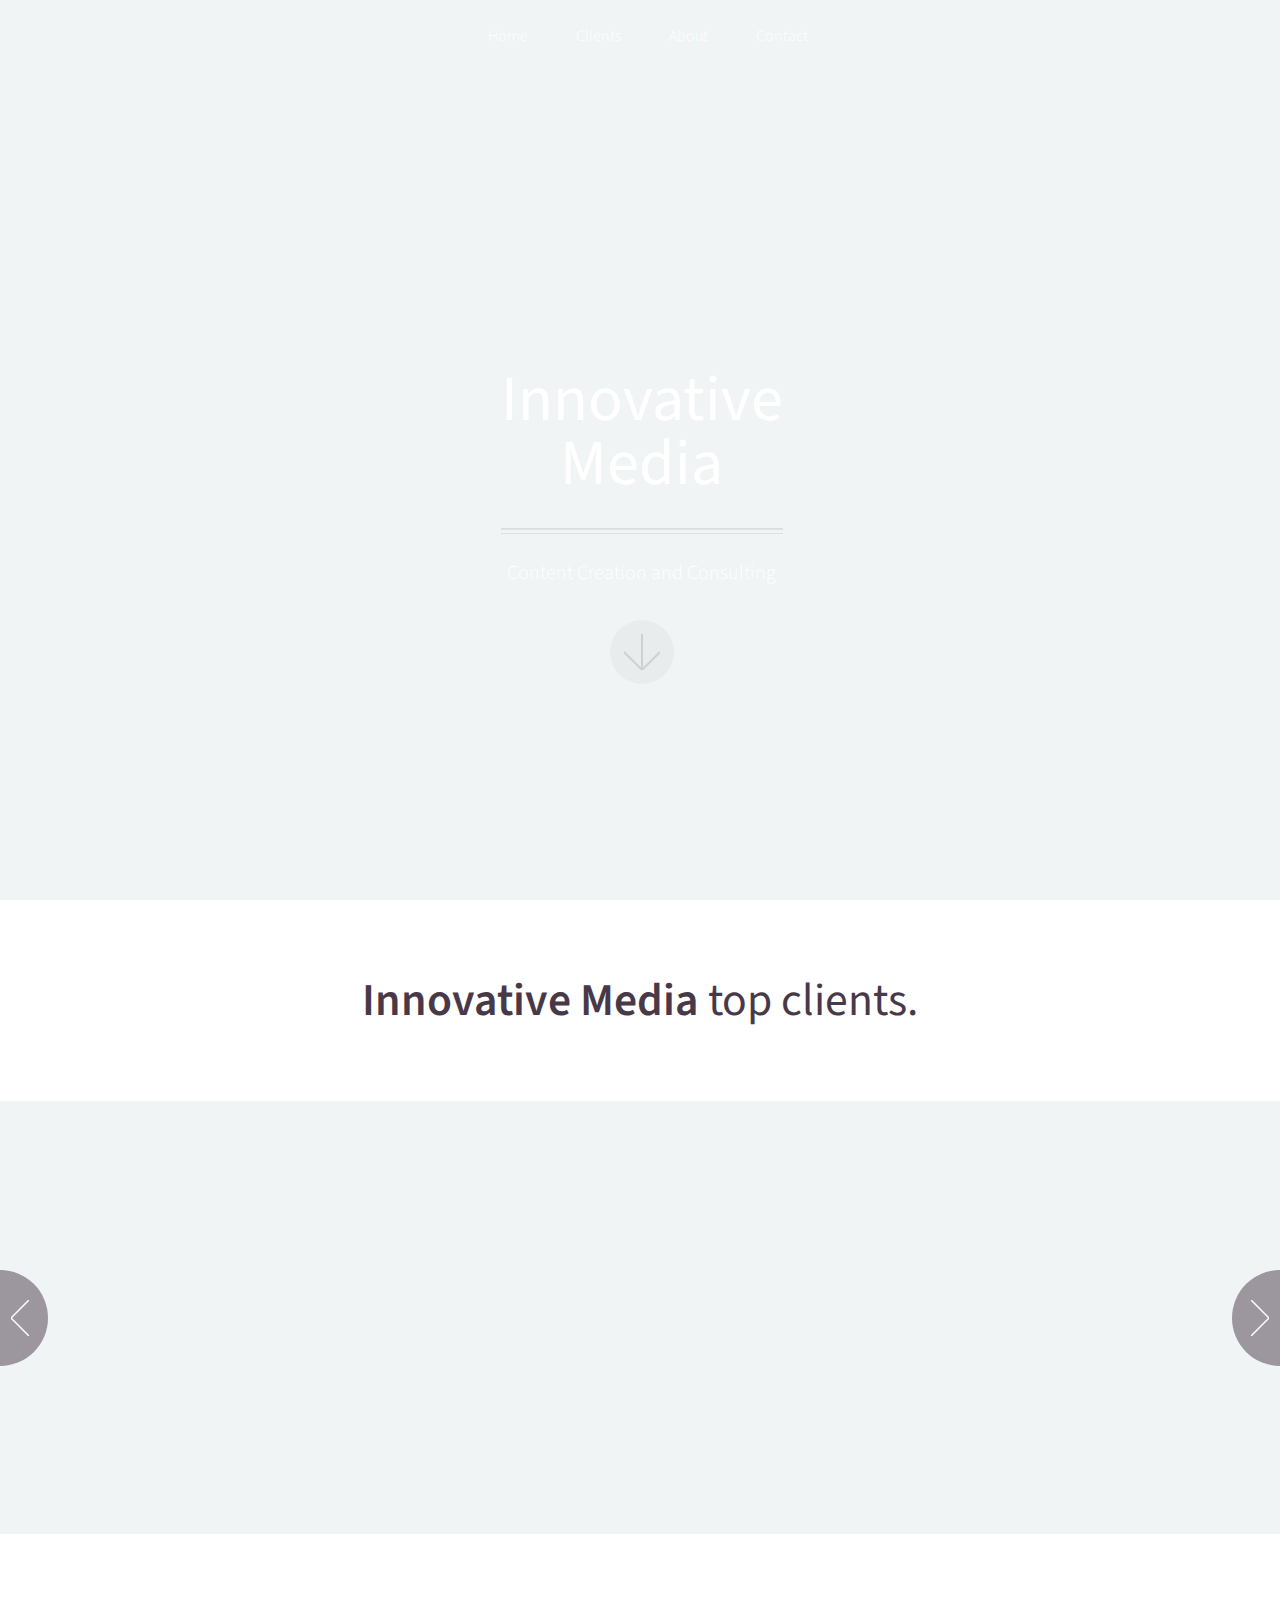
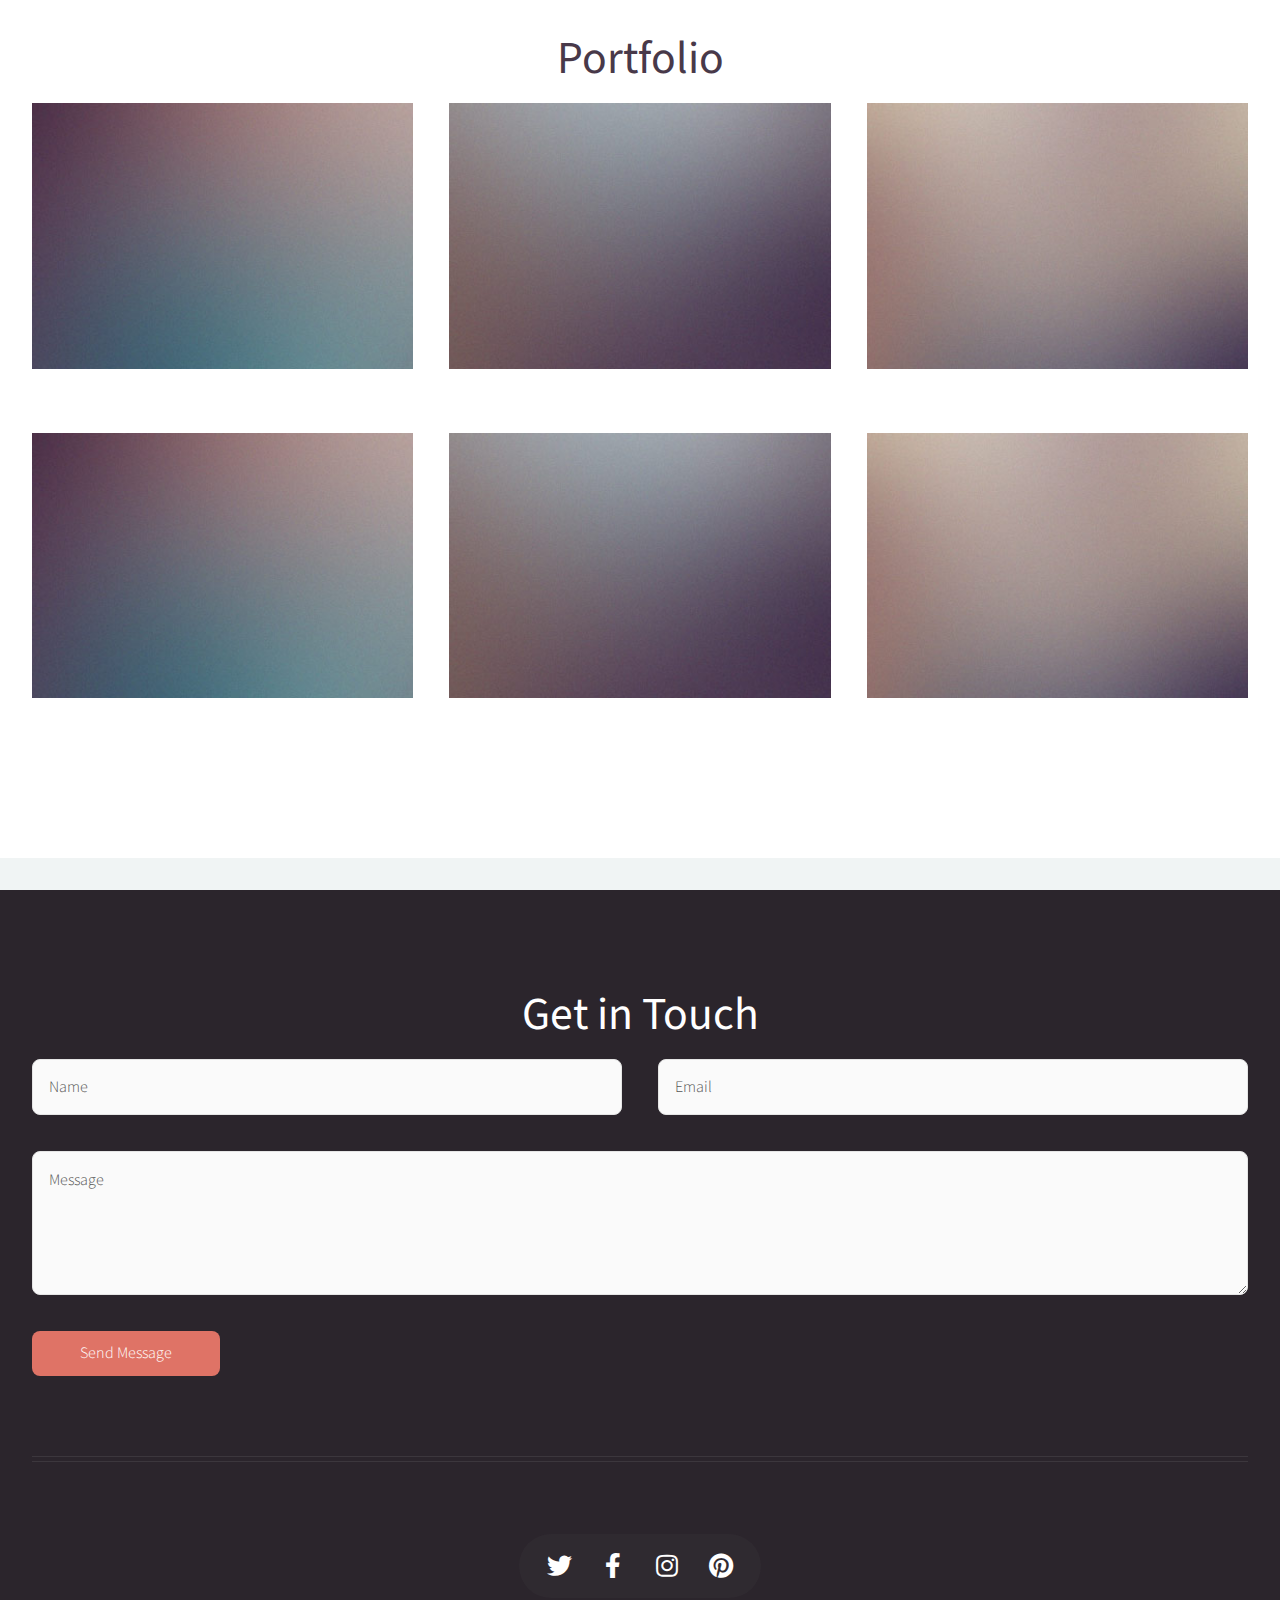
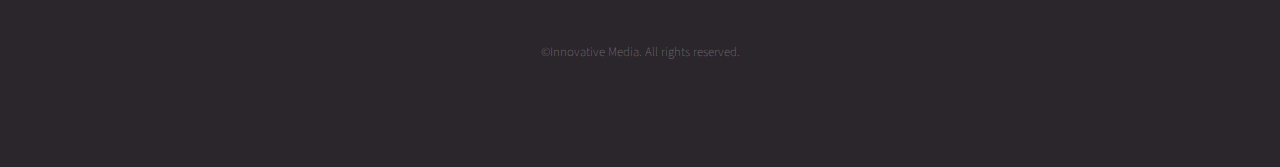
==== commit e18c20dc: "Added pages for site" ====
--- a/index.html
+++ b/index.html
@@ -1,12 +1,7 @@
 <!DOCTYPE HTML>
-<!--
-	Helios by HTML5 UP
-	html5up.net | @ajlkn
-	Free for personal and commercial use under the CCA 3.0 license (html5up.net/license)
--->
 <html>
 	<head>
-		<title>Helios by HTML5 UP</title>
+		<title>Innovative Media - Home</title>
 		<meta charset="utf-8" />
 		<meta name="viewport" content="width=device-width, initial-scale=1, user-scalable=no" />
 		<link rel="stylesheet" href="assets/css/main.css" />
@@ -27,8 +22,7 @@
 								<p>Content Creation and Consulting</p>
 							</header>
 							<footer>
-<!--								TODO make into a triangle pointing down-->
-								<a href="#banner" class="button circled scrolly">Start</a>
+								<a href="#banner" class="goto-next scrolly">Next</a>
 							</footer>
 						</div>
 
@@ -37,26 +31,14 @@
 							<ul>
 								<li><a href="index.html">Home</a></li>
 								<li>
-									<a href="#">Dropdown</a>
+									<a href="#">Clients</a>
 									<ul>
-										<li><a href="#">Lorem ipsum dolor</a></li>
-										<li><a href="#">Magna phasellus</a></li>
-										<li><a href="#">Etiam dolore nisl</a></li>
-										<li>
-											<a href="#">And a submenu &hellip;</a>
-											<ul>
-												<li><a href="#">Lorem ipsum dolor</a></li>
-												<li><a href="#">Phasellus consequat</a></li>
-												<li><a href="#">Magna phasellus</a></li>
-												<li><a href="#">Etiam dolore nisl</a></li>
-											</ul>
-										</li>
-										<li><a href="#">Veroeros feugiat</a></li>
+										<li><a href="espetadas.html">Espetadas</a></li>
+										<li><a href="y5-media.html">Y5 Media</a></li>
 									</ul>
 								</li>
-								<li><a href="left-sidebar.html">Left Sidebar</a></li>
-								<li><a href="right-sidebar.html">Right Sidebar</a></li>
-								<li><a href="no-sidebar.html">No Sidebar</a></li>
+								<li><a href="about.html">About</a></li>
+								<li><a href="archive/right-sidebar.html">Contact</a></li>
 							</ul>
 						</nav>
 
@@ -65,11 +47,7 @@
 			<!-- Banner -->
 				<section id="banner">
 					<header>
-						<h2>Hi. You're looking at <strong>Innovative Media</strong>.</h2>
-						<p>
-							A (free) responsive site template by <a href="http://html5up.net">HTML5 UP</a>.
-							Built with HTML5/CSS3 and released under the <a href="http://html5up.net/license">CCA</a> license.
-						</p>
+						<h2><strong>Innovative Media</strong> top clients.</h2>
 					</header>
 				</section>
 
@@ -160,73 +138,44 @@
 					</div>
 				</section>
 
-			<!-- Main -->
-				<div class="wrapper style2">
-
-					<article id="main" class="container special">
-						<a href="#" class="image featured"><img src="images/pic06.jpg" alt="" /></a>
-						<header>
-							<h2><a href="#">Sed massa imperdiet magnis</a></h2>
-							<p>
-								Sociis aenean eu aenean mollis mollis facilisis primis ornare penatibus aenean. Cursus ac enim
-								pulvinar curabitur morbi convallis. Lectus malesuada sed fermentum dolore amet.
-							</p>
-						</header>
-						<p>
-							Commodo id natoque malesuada sollicitudin elit suscipit. Curae suspendisse mauris posuere accumsan massa
-							posuere lacus convallis tellus interdum. Amet nullam fringilla nibh nulla convallis ut venenatis purus
-							sit arcu sociis. Nunc fermentum adipiscing tempor cursus nascetur adipiscing adipiscing. Primis aliquam
-							mus lacinia lobortis phasellus suscipit. Fermentum lobortis non tristique ante proin sociis accumsan
-							lobortis. Auctor etiam porttitor phasellus tempus cubilia ultrices tempor sagittis. Nisl fermentum
-							consequat integer interdum integer purus sapien. Nibh eleifend nulla nascetur pharetra commodo mi augue
-							interdum tellus. Ornare cursus augue feugiat sodales velit lorem. Semper elementum ullamcorper lacinia
-							natoque aenean scelerisque.
-						</p>
-						<footer>
-							<a href="#" class="button">Continue Reading</a>
-						</footer>
-					</article>
-
-				</div>
-
 			<!-- Features -->
 				<div class="wrapper style1">
 
 					<section id="features" class="container special">
 						<header>
-							<h2>Morbi ullamcorper et varius leo lacus</h2>
-							<p>Ipsum volutpat consectetur orci metus consequat imperdiet duis integer semper magna.</p>
+							<h2>Portfolio</h2>
 						</header>
 						<div class="row">
 							<article class="col-4 col-12-mobile special">
 								<a href="#" class="image featured"><img src="images/pic07.jpg" alt="" /></a>
-								<header>
-									<h3><a href="#">Gravida aliquam penatibus</a></h3>
-								</header>
-								<p>
-									Amet nullam fringilla nibh nulla convallis tique ante proin sociis accumsan lobortis. Auctor etiam
-									porttitor phasellus tempus cubilia ultrices tempor sagittis. Nisl fermentum consequat integer interdum.
-								</p>
 							</article>
 							<article class="col-4 col-12-mobile special">
 								<a href="#" class="image featured"><img src="images/pic08.jpg" alt="" /></a>
 								<header>
-									<h3><a href="#">Sed quis rhoncus placerat</a></h3>
-								</header>
-								<p>
-									Amet nullam fringilla nibh nulla convallis tique ante proin sociis accumsan lobortis. Auctor etiam
-									porttitor phasellus tempus cubilia ultrices tempor sagittis. Nisl fermentum consequat integer interdum.
-								</p>
+								</header>
 							</article>
 							<article class="col-4 col-12-mobile special">
 								<a href="#" class="image featured"><img src="images/pic09.jpg" alt="" /></a>
 								<header>
-									<h3><a href="#">Magna laoreet et aliquam</a></h3>
-								</header>
-								<p>
-									Amet nullam fringilla nibh nulla convallis tique ante proin sociis accumsan lobortis. Auctor etiam
-									porttitor phasellus tempus cubilia ultrices tempor sagittis. Nisl fermentum consequat integer interdum.
-								</p>
+								</header>
+							</article>
+						</div>
+					</section>
+
+					<section id="features" class="container special">
+						<div class="row">
+							<article class="col-4 col-12-mobile special">
+								<a href="#" class="image featured"><img src="images/pic07.jpg" alt="" /></a>
+							</article>
+							<article class="col-4 col-12-mobile special">
+								<a href="#" class="image featured"><img src="images/pic08.jpg" alt="" /></a>
+								<header>
+								</header>
+							</article>
+							<article class="col-4 col-12-mobile special">
+								<a href="#" class="image featured"><img src="images/pic09.jpg" alt="" /></a>
+								<header>
+								</header>
 							</article>
 						</div>
 					</section>
@@ -238,106 +187,23 @@
 					<div class="container">
 						<div class="row">
 
-							<!-- Tweets -->
-								<section class="col-4 col-12-mobile">
-									<header>
-										<h2 class="icon brands fa-twitter circled"><span class="label">Tweets</span></h2>
-									</header>
-									<ul class="divided">
-										<li>
-											<article class="tweet">
-												Amet nullam fringilla nibh nulla convallis tique ante sociis accumsan.
-												<span class="timestamp">5 minutes ago</span>
-											</article>
-										</li>
-										<li>
-											<article class="tweet">
-												Hendrerit rutrum quisque.
-												<span class="timestamp">30 minutes ago</span>
-											</article>
-										</li>
-										<li>
-											<article class="tweet">
-												Curabitur donec nulla massa laoreet nibh. Lorem praesent montes.
-												<span class="timestamp">3 hours ago</span>
-											</article>
-										</li>
-										<li>
-											<article class="tweet">
-												Lacus natoque cras rhoncus curae dignissim ultricies. Convallis orci aliquet.
-												<span class="timestamp">5 hours ago</span>
-											</article>
-										</li>
-									</ul>
-								</section>
-
-							<!-- Posts -->
-								<section class="col-4 col-12-mobile">
-									<header>
-										<h2 class="icon solid fa-file circled"><span class="label">Posts</span></h2>
-									</header>
-									<ul class="divided">
-										<li>
-											<article class="post stub">
-												<header>
-													<h3><a href="#">Nisl fermentum integer</a></h3>
-												</header>
-												<span class="timestamp">3 hours ago</span>
-											</article>
-										</li>
-										<li>
-											<article class="post stub">
-												<header>
-													<h3><a href="#">Phasellus portitor lorem</a></h3>
-												</header>
-												<span class="timestamp">6 hours ago</span>
-											</article>
-										</li>
-										<li>
-											<article class="post stub">
-												<header>
-													<h3><a href="#">Magna tempus consequat</a></h3>
-												</header>
-												<span class="timestamp">Yesterday</span>
-											</article>
-										</li>
-										<li>
-											<article class="post stub">
-												<header>
-													<h3><a href="#">Feugiat lorem ipsum</a></h3>
-												</header>
-												<span class="timestamp">2 days ago</span>
-											</article>
-										</li>
-									</ul>
-								</section>
-
-							<!-- Photos -->
-								<section class="col-4 col-12-mobile">
-									<header>
-										<h2 class="icon solid fa-camera circled"><span class="label">Photos</span></h2>
-									</header>
-									<div class="row gtr-25">
-										<div class="col-6">
-											<a href="#" class="image fit"><img src="images/pic10.jpg" alt="" /></a>
-										</div>
-										<div class="col-6">
-											<a href="#" class="image fit"><img src="images/pic11.jpg" alt="" /></a>
-										</div>
-										<div class="col-6">
-											<a href="#" class="image fit"><img src="images/pic12.jpg" alt="" /></a>
-										</div>
-										<div class="col-6">
-											<a href="#" class="image fit"><img src="images/pic13.jpg" alt="" /></a>
-										</div>
-										<div class="col-6">
-											<a href="#" class="image fit"><img src="images/pic14.jpg" alt="" /></a>
-										</div>
-										<div class="col-6">
-											<a href="#" class="image fit"><img src="images/pic15.jpg" alt="" /></a>
+							<div class="container">
+								<header class="major">
+									<h2>Get in Touch</h2>
+								</header>
+								<form method="post" action="#">
+									<div class="row gtr-uniform">
+										<div class="col-6 col-12-xsmall"><input type="text" name="name" id="name" placeholder="Name" /></div>
+										<div class="col-6 col-12-xsmall"><input type="email" name="email" id="email" placeholder="Email" /></div>
+										<div class="col-12"><textarea name="message" id="message" placeholder="Message" rows="4"></textarea></div>
+										<div class="col-12">
+											<ul class="actions special">
+												<li><input type="submit" value="Send Message" class="primary" /></li>
+											</ul>
 										</div>
 									</div>
-								</section>
+								</form>
+							</div>
 
 						</div>
 						<hr />
@@ -346,24 +212,18 @@
 
 								<!-- Contact -->
 									<section class="contact">
-										<header>
-											<h3>Nisl turpis nascetur interdum?</h3>
-										</header>
-										<p>Urna nisl non quis interdum mus ornare ridiculus egestas ridiculus lobortis vivamus tempor aliquet.</p>
 										<ul class="icons">
 											<li><a href="#" class="icon brands fa-twitter"><span class="label">Twitter</span></a></li>
 											<li><a href="#" class="icon brands fa-facebook-f"><span class="label">Facebook</span></a></li>
-											<li><a href="#" class="icon brands fa-instagram"><span class="label">Instagram</span></a></li>
+											<li><a href="http://www.instagram.com/fatheads456" class="icon brands fa-instagram"><span class="label">Instagram</span></a></li>
 											<li><a href="#" class="icon brands fa-pinterest"><span class="label">Pinterest</span></a></li>
-											<li><a href="#" class="icon brands fa-dribbble"><span class="label">Dribbble</span></a></li>
-											<li><a href="#" class="icon brands fa-linkedin-in"><span class="label">Linkedin</span></a></li>
 										</ul>
 									</section>
 
 								<!-- Copyright -->
 									<div class="copyright">
 										<ul class="menu">
-											<li>&copy; Untitled. All rights reserved.</li><li>Design: <a href="http://html5up.net">HTML5 UP</a></li>
+											<li>&copy;Innovative Media. All rights reserved.</li>
 										</ul>
 									</div>
 
--- a/assets/css/main.css
+++ b/assets/css/main.css
@@ -3132,4 +3132,31 @@
 						margin-bottom: 2em;
 					}
 
-	}+	}
+
+.goto-next {
+	-moz-transition: background-color 0.2s ease-in-out;
+	-webkit-transition: background-color 0.2s ease-in-out;
+	-ms-transition: background-color 0.2s ease-in-out;
+	transition: background-color 0.2s ease-in-out;
+	background-color: rgba(144, 144, 144, 0.075);
+	background-image: url("images/down-arrow.svg");
+	background-position: center center;
+	background-repeat: no-repeat;
+	border-radius: 100%;
+	border: 0;
+	display: block;
+	height: 4em;
+	left: 50%;
+	line-height: 4em;
+	margin-left: -2em;
+	overflow: hidden;
+	position: absolute;
+	text-indent: 4em;
+	white-space: nowrap;
+	width: 4em;
+}
+
+.goto-next:hover {
+	background-color: rgba(144, 144, 144, 0.15);
+}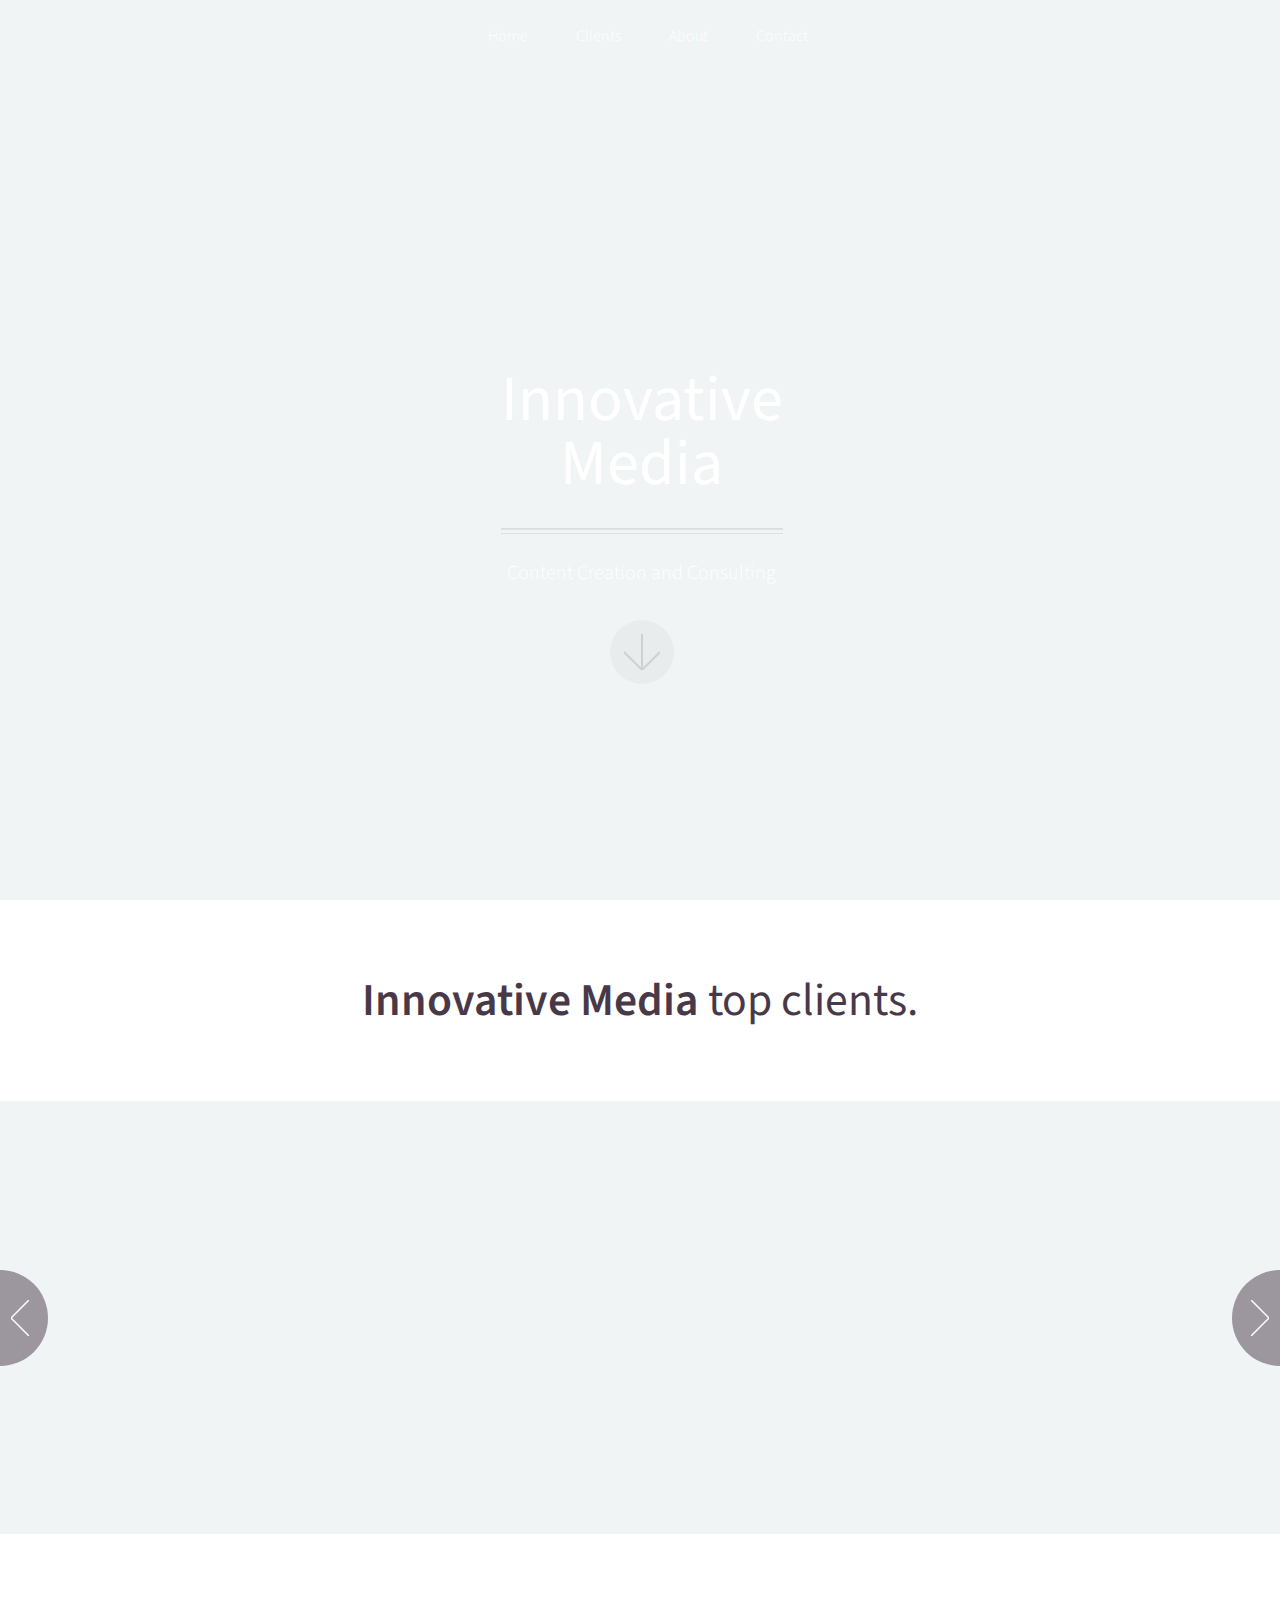
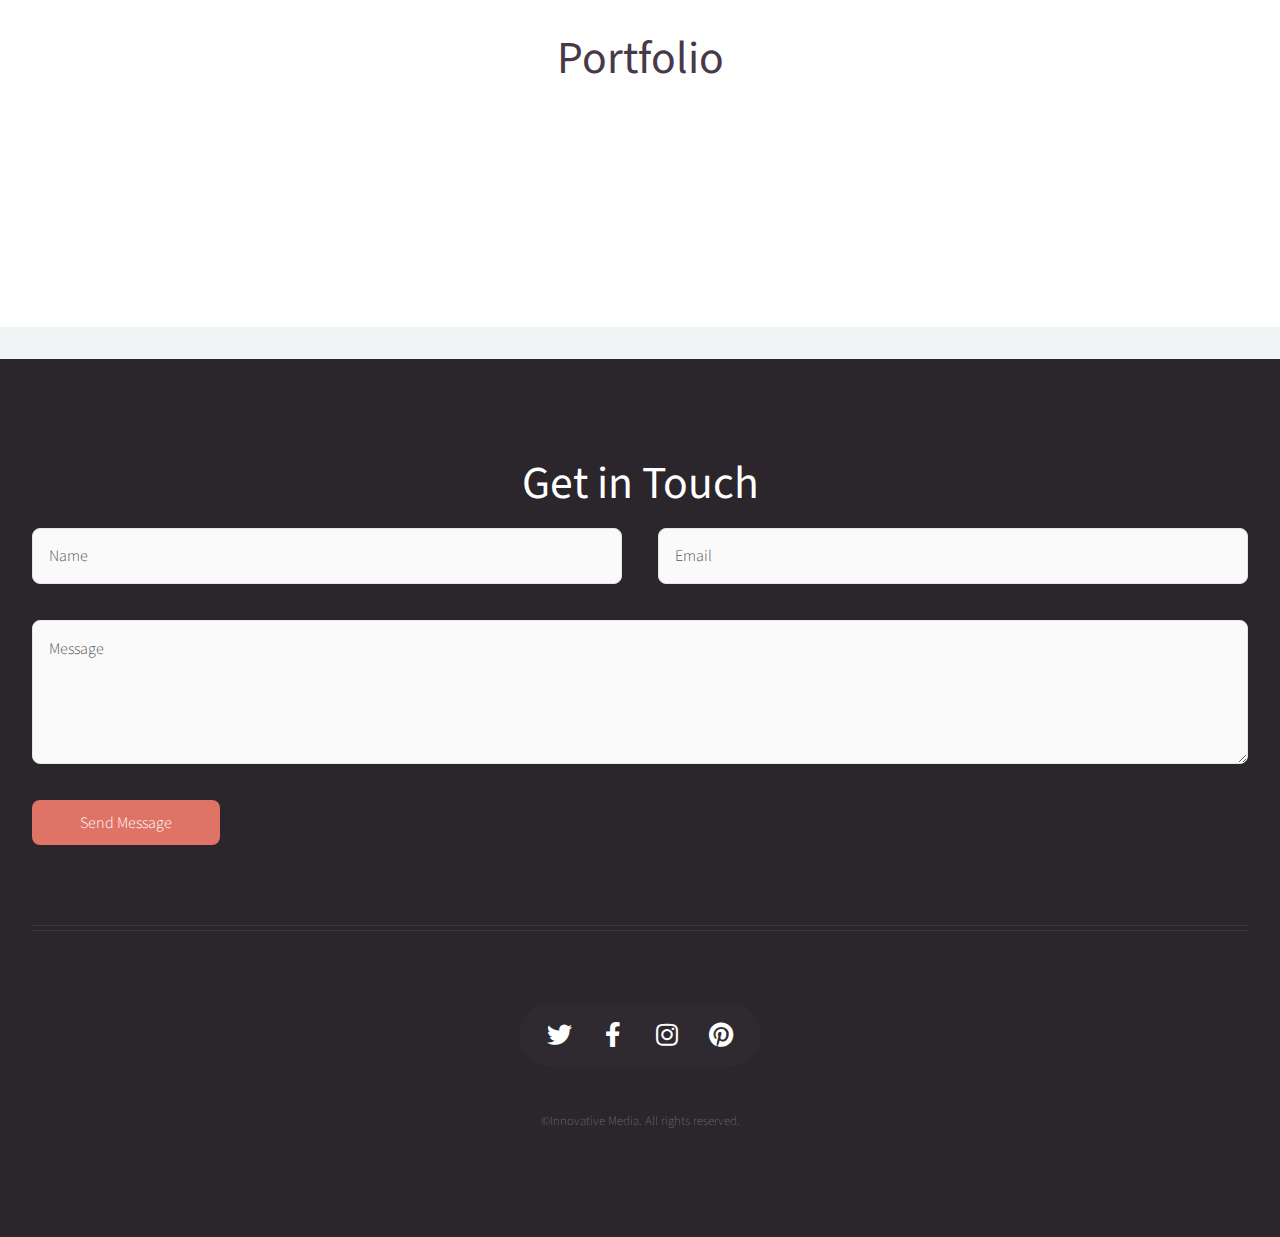
==== commit 92a40cef: "Added images for portfolio home" ====
--- a/index.html
+++ b/index.html
@@ -146,34 +146,24 @@
 							<h2>Portfolio</h2>
 						</header>
 						<div class="row">
-							<article class="col-4 col-12-mobile special">
-								<a href="#" class="image featured"><img src="images/pic07.jpg" alt="" /></a>
-							</article>
-							<article class="col-4 col-12-mobile special">
-								<a href="#" class="image featured"><img src="images/pic08.jpg" alt="" /></a>
+							<article class="col-6 col-12-mobile special">
+								<a href="#" class="image featured"><img src="images/home-portfolio/cafe.jpg" alt="" /></a>
+							</article>
+							<article class="col-6 col-12-mobile special">
+								<a href="#" class="image featured"><img src="images/home-portfolio/tower.jpg" alt="" /></a>
 								<header>
 								</header>
 							</article>
-							<article class="col-4 col-12-mobile special">
-								<a href="#" class="image featured"><img src="images/pic09.jpg" alt="" /></a>
-								<header>
-								</header>
-							</article>
 						</div>
 					</section>
 
 					<section id="features" class="container special">
 						<div class="row">
-							<article class="col-4 col-12-mobile special">
-								<a href="#" class="image featured"><img src="images/pic07.jpg" alt="" /></a>
-							</article>
-							<article class="col-4 col-12-mobile special">
-								<a href="#" class="image featured"><img src="images/pic08.jpg" alt="" /></a>
-								<header>
-								</header>
-							</article>
-							<article class="col-4 col-12-mobile special">
-								<a href="#" class="image featured"><img src="images/pic09.jpg" alt="" /></a>
+							<article class="col-6 col-12-mobile special">
+								<a href="#" class="image featured"><img src="images/home-portfolio/supreme.jpg" alt="" /></a>
+							</article>
+							<article class="col-6 col-12-mobile special">
+								<a href="#" class="image featured"><img src="images/home-portfolio/clocktower.jpg" alt="" /></a>
 								<header>
 								</header>
 							</article>
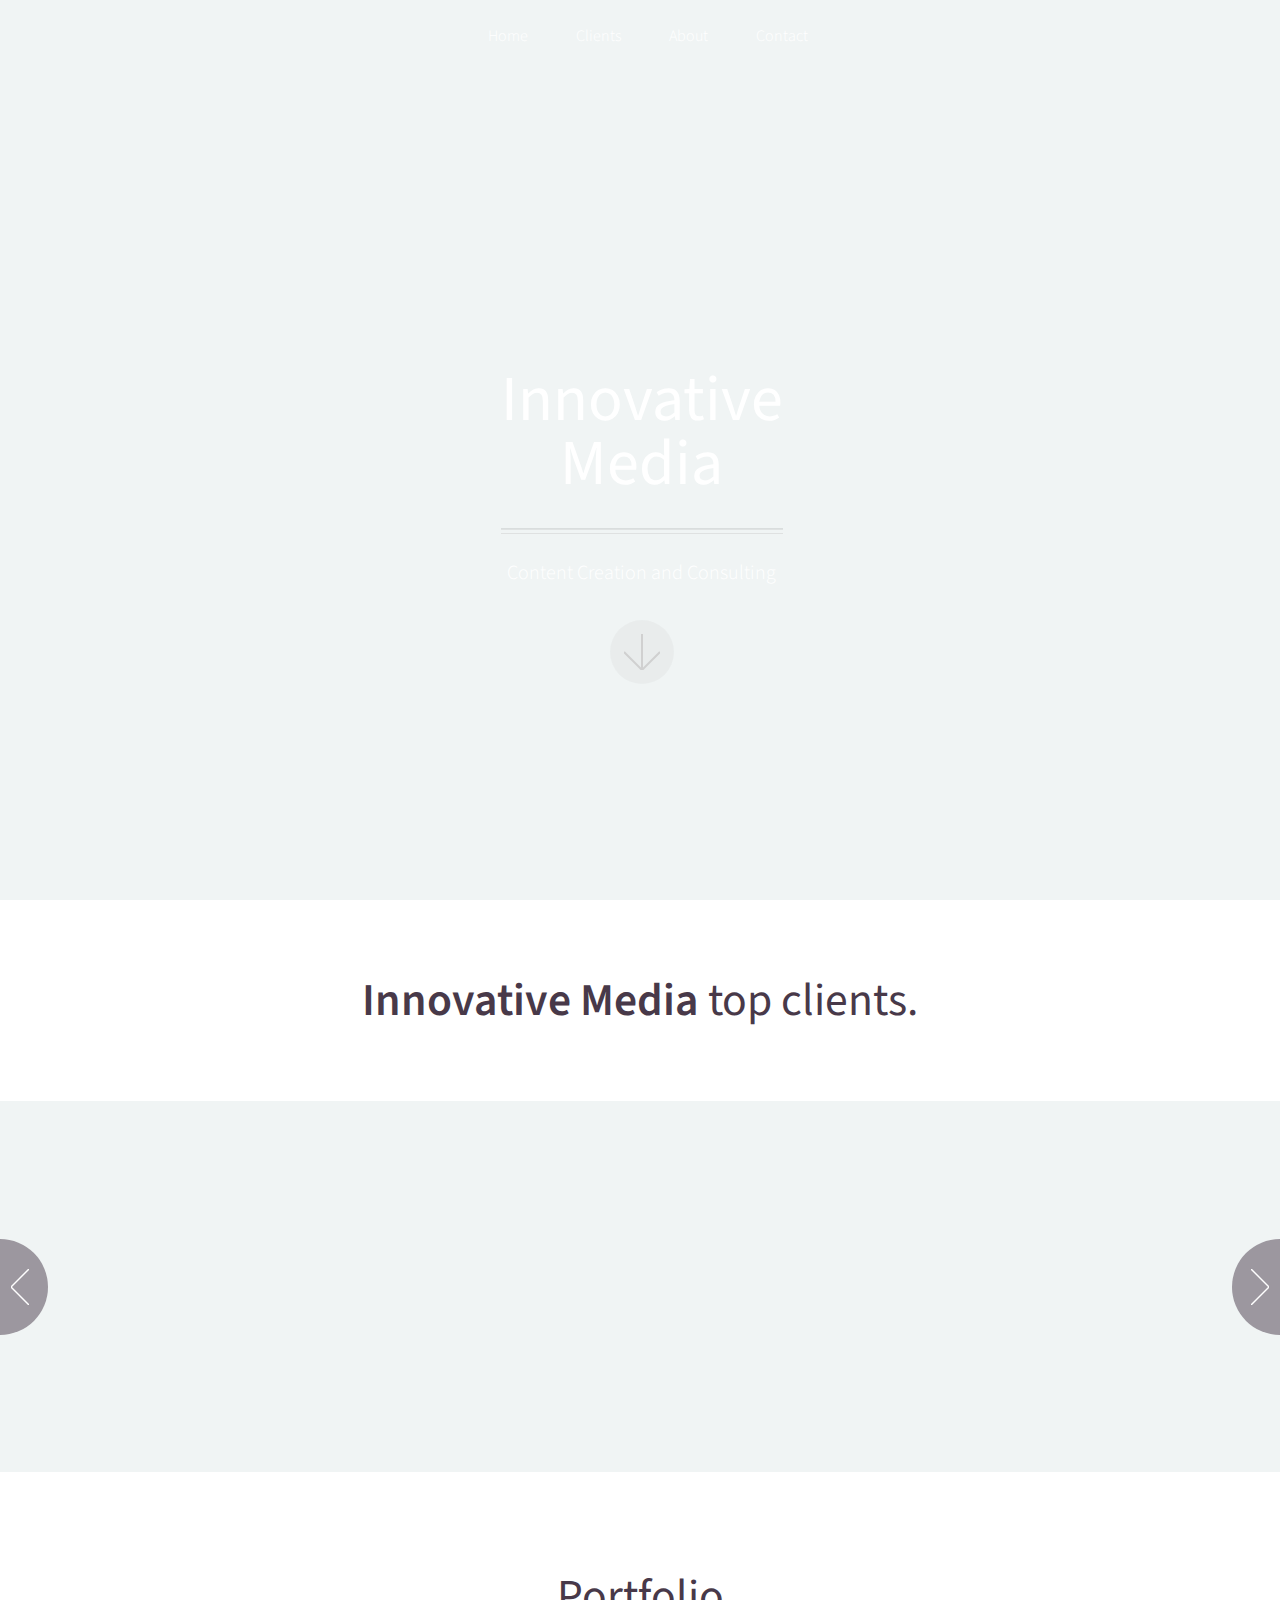
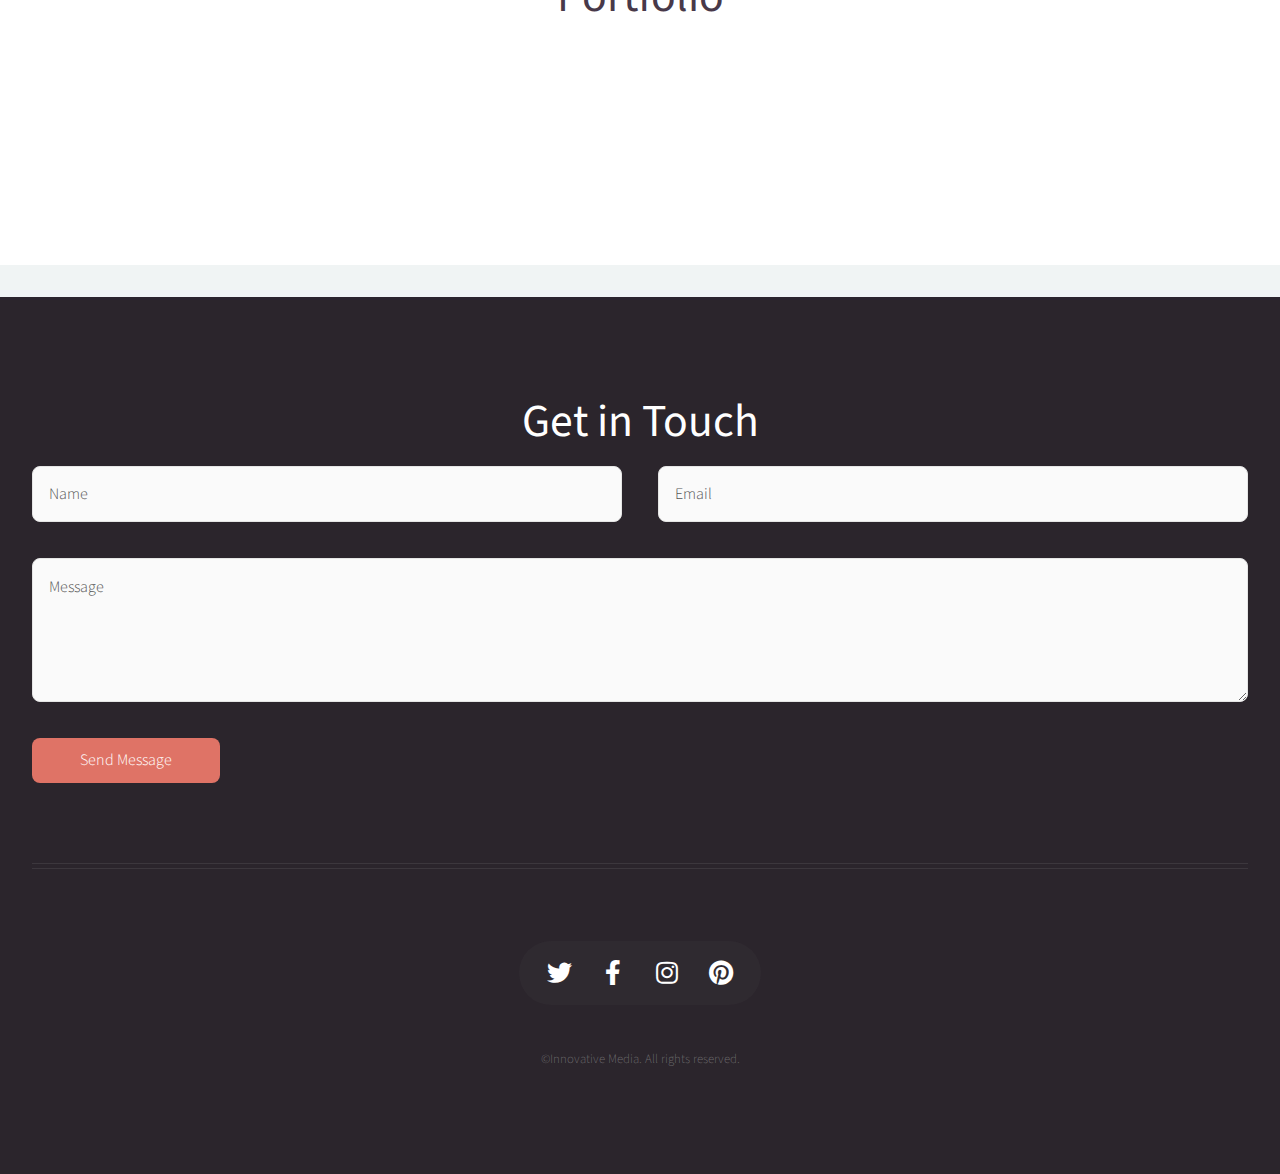
==== commit 6d2e505e: "Added client images to home" ====
--- a/index.html
+++ b/index.html
@@ -56,84 +56,76 @@
 					<div class="reel">
 
 						<article>
-							<a href="#" class="image featured"><img src="images/pic01.jpg" alt="" /></a>
+							<a href="espetadas.html" class="image featured"><img src="images/espetada/espetada-2.jpg" alt="" /></a>
 							<header>
-								<h3><a href="#">Pulvinar sagittis congue</a></h3>
+								<h3><a href="espetadas.html">Espetada</a></h3>
 							</header>
-							<p>Commodo id natoque malesuada sollicitudin elit suscipit magna.</p>
+							<p>A Portuguese Cuisine Restaurant.</p>
 						</article>
 
 						<article>
-							<a href="#" class="image featured"><img src="images/pic02.jpg" alt="" /></a>
+							<a href="y5-media.html" class="image featured"><img src="images/y5-media/y5-media.jpg" alt="" /></a>
 							<header>
-								<h3><a href="#">Fermentum sagittis proin</a></h3>
+								<h3><a href="y5-media.html">Y5 Media</a></h3>
 							</header>
-							<p>Commodo id natoque malesuada sollicitudin elit suscipit magna.</p>
+							<p>A film making media company .</p>
 						</article>
 
-						<article>
-							<a href="#" class="image featured"><img src="images/pic03.jpg" alt="" /></a>
-							<header>
-								<h3><a href="#">Sed quis rhoncus placerat</a></h3>
-							</header>
-							<p>Commodo id natoque malesuada sollicitudin elit suscipit magna.</p>
-						</article>
-
-						<article>
-							<a href="#" class="image featured"><img src="images/pic04.jpg" alt="" /></a>
-							<header>
-								<h3><a href="#">Ultrices urna sit lobortis</a></h3>
-							</header>
-							<p>Commodo id natoque malesuada sollicitudin elit suscipit magna.</p>
-						</article>
-
-						<article>
-							<a href="#" class="image featured"><img src="images/pic05.jpg" alt="" /></a>
-							<header>
-								<h3><a href="#">Varius magnis sollicitudin</a></h3>
-							</header>
-							<p>Commodo id natoque malesuada sollicitudin elit suscipit magna.</p>
-						</article>
-
-						<article>
-							<a href="#" class="image featured"><img src="images/pic01.jpg" alt="" /></a>
-							<header>
-								<h3><a href="#">Pulvinar sagittis congue</a></h3>
-							</header>
-							<p>Commodo id natoque malesuada sollicitudin elit suscipit magna.</p>
-						</article>
-
-						<article>
-							<a href="#" class="image featured"><img src="images/pic02.jpg" alt="" /></a>
-							<header>
-								<h3><a href="#">Fermentum sagittis proin</a></h3>
-							</header>
-							<p>Commodo id natoque malesuada sollicitudin elit suscipit magna.</p>
-						</article>
-
-						<article>
-							<a href="#" class="image featured"><img src="images/pic03.jpg" alt="" /></a>
-							<header>
-								<h3><a href="#">Sed quis rhoncus placerat</a></h3>
-							</header>
-							<p>Commodo id natoque malesuada sollicitudin elit suscipit magna.</p>
-						</article>
-
-						<article>
-							<a href="#" class="image featured"><img src="images/pic04.jpg" alt="" /></a>
-							<header>
-								<h3><a href="#">Ultrices urna sit lobortis</a></h3>
-							</header>
-							<p>Commodo id natoque malesuada sollicitudin elit suscipit magna.</p>
-						</article>
-
-						<article>
-							<a href="#" class="image featured"><img src="images/pic05.jpg" alt="" /></a>
-							<header>
-								<h3><a href="#">Varius magnis sollicitudin</a></h3>
-							</header>
-							<p>Commodo id natoque malesuada sollicitudin elit suscipit magna.</p>
-						</article>
+<!--						<article>-->
+<!--							<a href="#" class="image featured"><img src="images/pic04.jpg" alt="" /></a>-->
+<!--							<header>-->
+<!--								<h3><a href="#">Ultrices urna sit lobortis</a></h3>-->
+<!--							</header>-->
+<!--							<p>Commodo id natoque malesuada sollicitudin elit suscipit magna.</p>-->
+<!--						</article>-->
+
+<!--						<article>-->
+<!--							<a href="#" class="image featured"><img src="images/pic05.jpg" alt="" /></a>-->
+<!--							<header>-->
+<!--								<h3><a href="#">Varius magnis sollicitudin</a></h3>-->
+<!--							</header>-->
+<!--							<p>Commodo id natoque malesuada sollicitudin elit suscipit magna.</p>-->
+<!--						</article>-->
+
+<!--						<article>-->
+<!--							<a href="#" class="image featured"><img src="images/pic01.jpg" alt="" /></a>-->
+<!--							<header>-->
+<!--								<h3><a href="#">Pulvinar sagittis congue</a></h3>-->
+<!--							</header>-->
+<!--							<p>Commodo id natoque malesuada sollicitudin elit suscipit magna.</p>-->
+<!--						</article>-->
+
+<!--						<article>-->
+<!--							<a href="#" class="image featured"><img src="images/pic02.jpg" alt="" /></a>-->
+<!--							<header>-->
+<!--								<h3><a href="#">Fermentum sagittis proin</a></h3>-->
+<!--							</header>-->
+<!--							<p>Commodo id natoque malesuada sollicitudin elit suscipit magna.</p>-->
+<!--						</article>-->
+
+<!--						<article>-->
+<!--							<a href="#" class="image featured"><img src="images/pic03.jpg" alt="" /></a>-->
+<!--							<header>-->
+<!--								<h3><a href="#">Sed quis rhoncus placerat</a></h3>-->
+<!--							</header>-->
+<!--							<p>Commodo id natoque malesuada sollicitudin elit suscipit magna.</p>-->
+<!--						</article>-->
+
+<!--						<article>-->
+<!--							<a href="#" class="image featured"><img src="images/pic04.jpg" alt="" /></a>-->
+<!--							<header>-->
+<!--								<h3><a href="#">Ultrices urna sit lobortis</a></h3>-->
+<!--							</header>-->
+<!--							<p>Commodo id natoque malesuada sollicitudin elit suscipit magna.</p>-->
+<!--						</article>-->
+
+<!--						<article>-->
+<!--							<a href="#" class="image featured"><img src="images/pic05.jpg" alt="" /></a>-->
+<!--							<header>-->
+<!--								<h3><a href="#">Varius magnis sollicitudin</a></h3>-->
+<!--							</header>-->
+<!--							<p>Commodo id natoque malesuada sollicitudin elit suscipit magna.</p>-->
+<!--						</article>-->
 
 					</div>
 				</section>
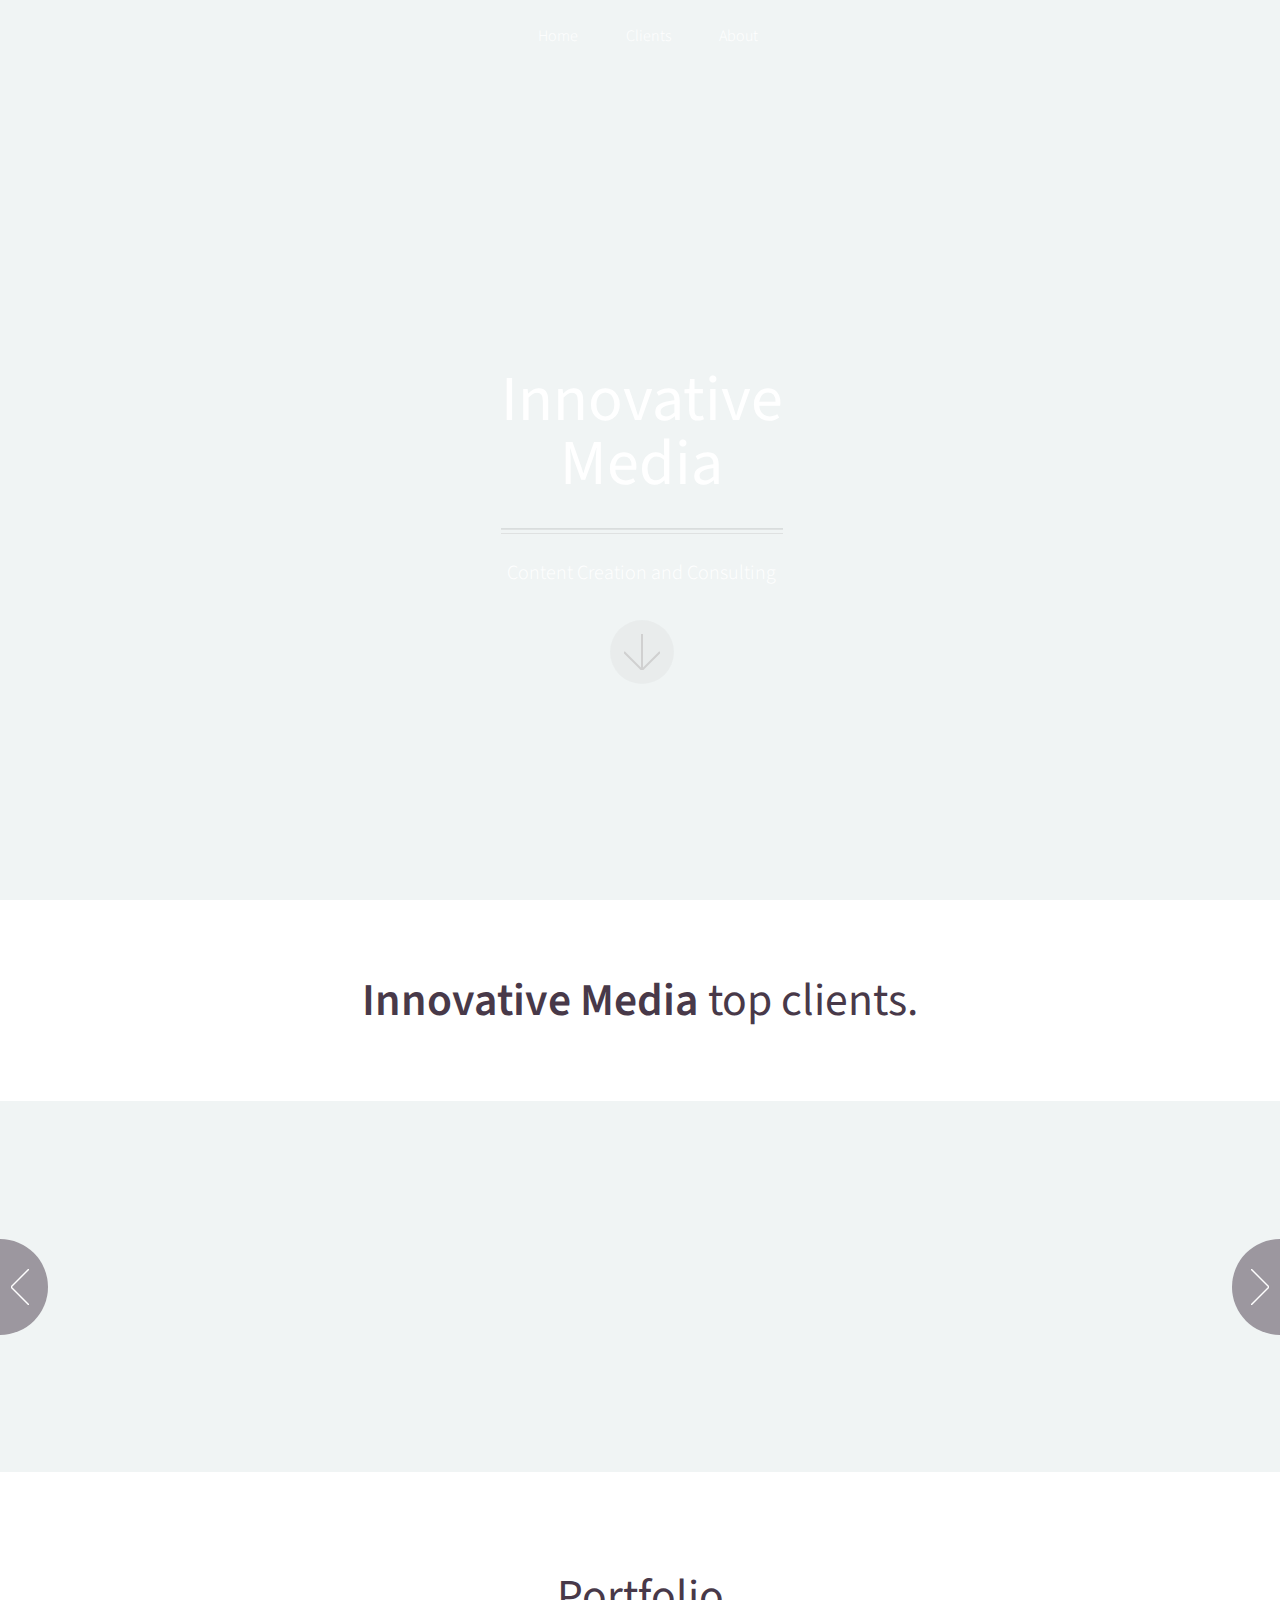
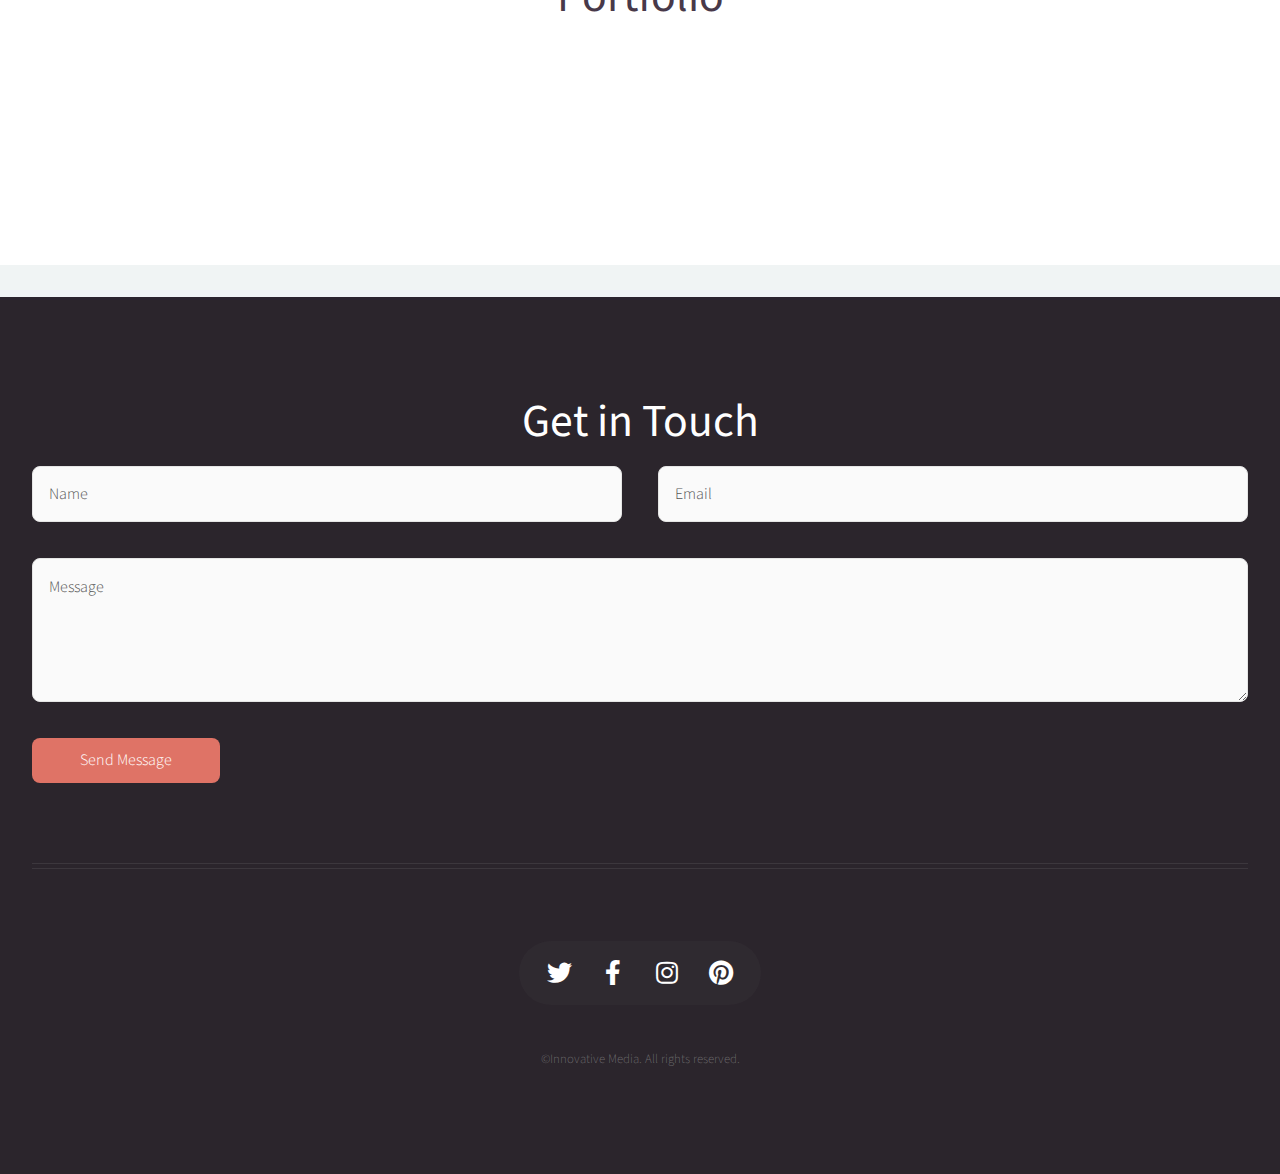
==== commit 7de0f1dc: "Hide contact" ====
--- a/index.html
+++ b/index.html
@@ -38,7 +38,7 @@
 									</ul>
 								</li>
 								<li><a href="about.html">About</a></li>
-								<li><a href="archive/right-sidebar.html">Contact</a></li>
+<!--								<li><a href="archive/right-sidebar.html">Contact</a></li>-->
 							</ul>
 						</nav>
 
